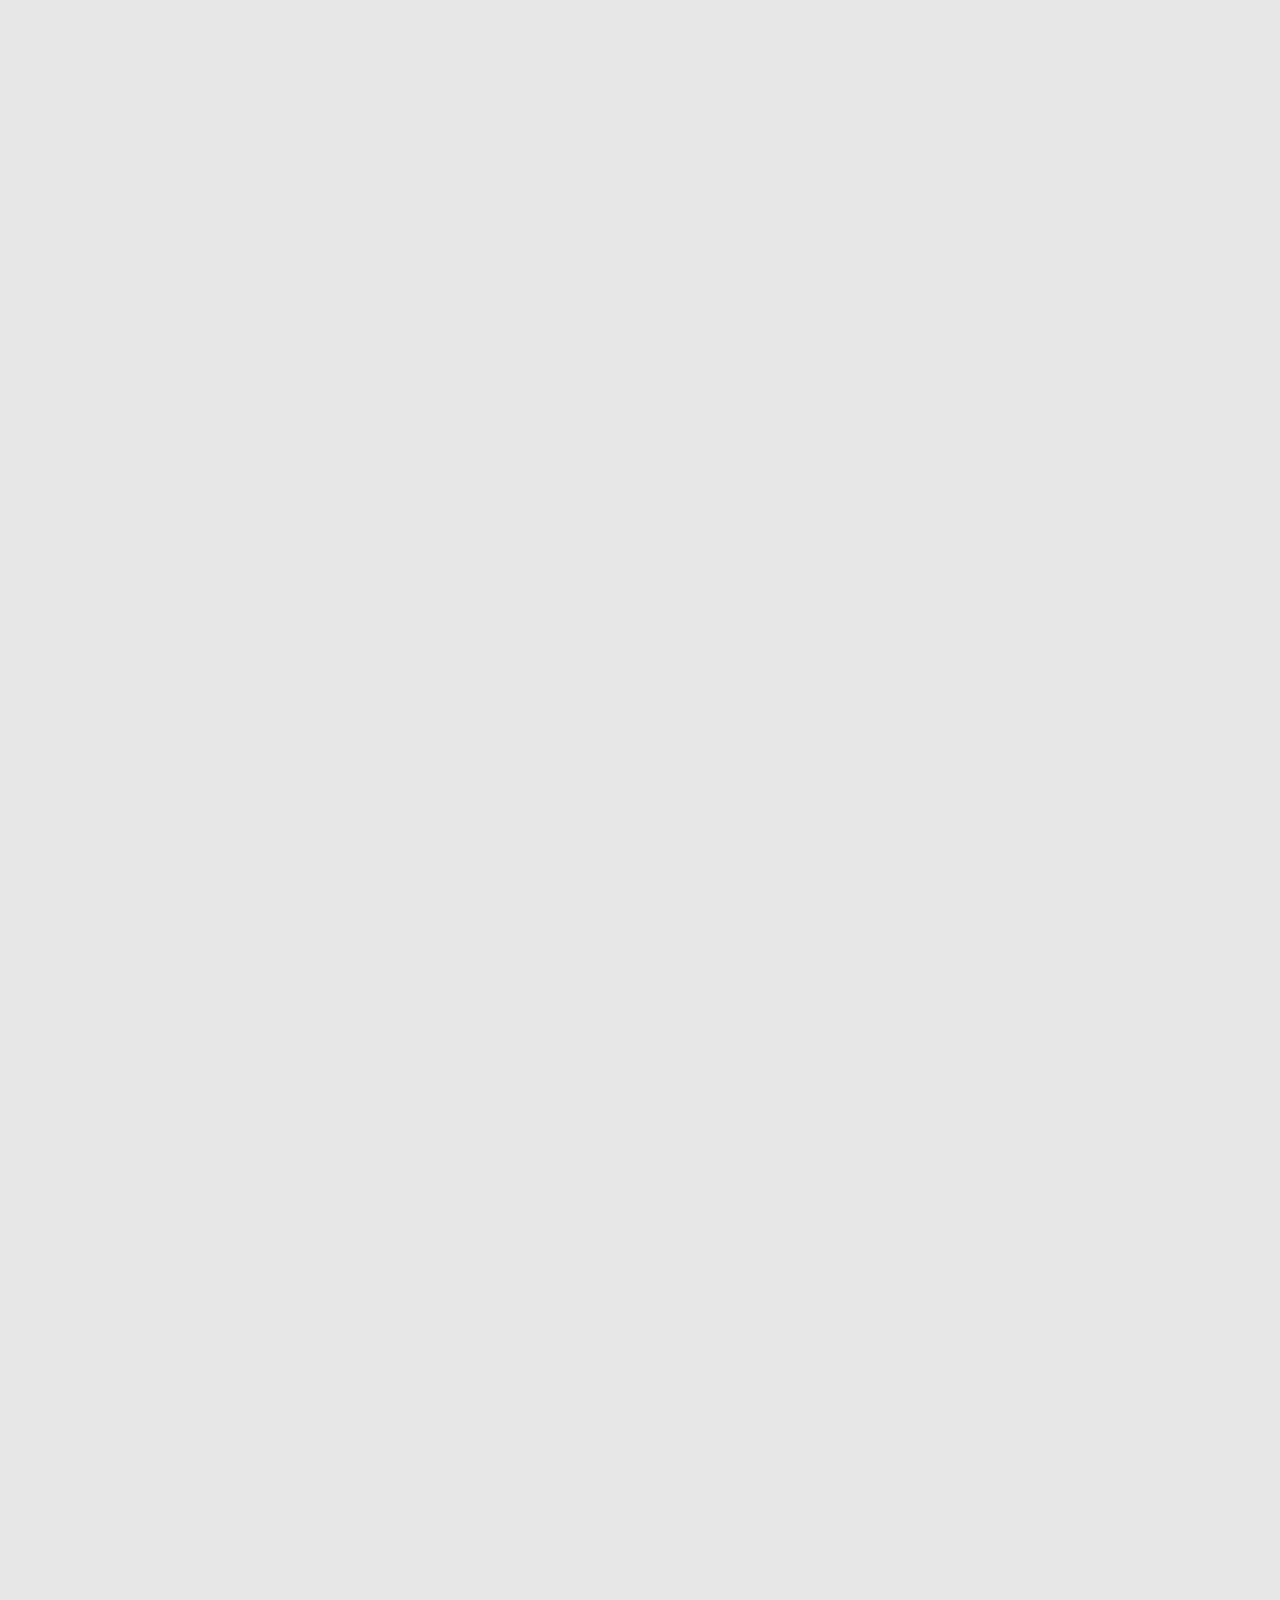
==== index.html @ 681672e8 "first commit" ====
<!DOCTYPE html>
<html lang="en">
  <head>
    <meta charset="UTF-8" />
    <title>Saravavan Hospital</title>
    <meta name="viewport" content="width=device-width, initial-scale=1.0" />

    <script src="https://unpkg.com/gsap@3/dist/gsap.min.js"></script>

    <link rel="stylesheet" href="./style.css" />

    <link
      rel="stylesheet"
      href="https://cdnjs.cloudflare.com/ajax/libs/font-awesome/7.0.1/css/all.min.css"
      integrity="sha512-2SwdPD6INVrV/lHTZbO2nodKhrnDdJK9/kg2XD1r9uGqPo1cUbujc+IYdlYdEErWNu69gVcYgdxlmVmzTWnetw=="
      crossorigin="anonymous"
      referrerpolicy="no-referrer"
    />
  </head>

  <body class="home-page">
    <canvas id="particles-bg"></canvas>

    <!-- ================= ENTRY ================= -->

    <div id="entryOverlay">
      <div class="logo" id="logo">
        <img src="./img/1 (2).png" class="petal-img p1" />
        <img src="./img/1 (6).png" class="petal-img p7" />
        <img src="./img/1 (3).png" class="petal-img p2" />
        <img src="./img/1 (8).png" class="petal-img p6" />
        <img src="./img/1 (4).png" class="petal-img p3" />
        <img src="./img/1 (7).png" class="petal-img p5" />
        <img src="./img/1 (5).png" class="petal-img p4" />

        <img src="./img/1 (9).png" class="center-img" />

        <div class="plus-main">
          <img src="./img/1 (1).png" />
        </div>
        <h2>
          Saravanan Specialty <br />
          Hospital
        </h2>
      </div>
    </div>

    <!-- ================= NAV ================= -->

    <div class="navbar">
      <img src="./img/logo.jpg" id="navLogo" />

      <div class="nav-links">
        <ul>
          <li><a href="./index.html">Home</a></li>
          <li><a href="./index.html#about">About Us</a></li>
          <li class="services-btn">Services</li>
          <li><a href="./index.html#contact">Contact</a></li>
        </ul>
      </div>

      <button class="book-btn">Book An Appointment</button>

      <div class="hamburger">
        <span></span>
        <span></span>
        <span></span>
      </div>
    </div>

    <div class="sub-menu">
      <div class="menu-container">
        <ul>
          <li><a href="./general-medicine.html">General Medicine</a></li>
          <li><a href="./maternity.html">Maternity</a></li>
          <li><a href="./surgery.html">Surgery</a></li>
          <li><a href="./pediatricks.html">Pediatrics</a></li>
          <li><a href="./dermatology.html">Dermatology</a></li>
          <li><a href="./ent.html">ENT</a></li>
          <li><a href="./yoga.html">Yoga</a></li>
        </ul>
      </div>
    </div>

    <div id="home">
      <section class="hero page-section">
        <div class="hero-content">
          <div class="hexagon-container">
            <!-- top -->
            <div class="top-hexagon">
              <a href="#" class="hexagon hex-1">
                <div class="inner-hex">
                  <img src="./img/logo-dep/USG.png" alt="" />
                </div>
              </a>

              <a href="#" class="hexagon hex-2">
                <div class="inner-hex">
                  <img src="./img/logo-dep/COSMOTOLOGY.png" alt="" />
                </div>
              </a>
              <a href="./surgery.html" class="hexagon hex-3">
                <div class="inner-hex">
                  <img src="./img/logo-with-name/Surgery 1.png" alt="" />
                </div>
              </a>
              <a href="./ent.html" class="hexagon hex-4">
                <div class="inner-hex">
                  <img
                    src="./img/logo-with-name/ENT with border 1.png"
                    alt=""
                  />
                </div>
              </a>
              <a href="./general-medicine.html" class="hexagon hex-5">
                <div class="inner-hex">
                  <img src="./img/logo-with-name/Medicine 1.png" alt="" />
                </div>
              </a>
              <a href="#" class="hexagon hex-6">
                <div class="inner-hex">
                  <img src="./img/logo-dep/Diab.png" alt="" />
                </div>
              </a>
              <a href="#" class="hexagon hex-7">
                <div class="inner-hex">
                  <img src="./img/logo-dep/XRAY.png" alt="" />
                </div>
              </a>
            </div>
            <!-- middle -->
            <div class="middle-hexagon">
              <a href="#" class="hexagon hex-2">
                <div class="inner-hex">
                  <img src="./img/logo-dep/FERTILITY CENTRE.png" alt="" />
                </div>
              </a>
              <a href="./pediatricks.html" class="hexagon hex-3">
                <div class="inner-hex">
                  <img src="./img/logo-with-name/Pedia 1.png" alt="" />
                </div>
              </a>
              <a href="#" class="hexagon hex-4">
                <div class="inner-hex">
                  <img src="./img/MAIN LOGO.png" alt="" />
                </div>
              </a>
              <a href="./dermatology.html" class="hexagon hex-5">
                <div class="inner-hex">
                  <img
                    src="./img/logo-with-name/Dermatology with border 2.png"
                    alt=""
                  />
                </div>
              </a>
              <a href="#" class="hexagon hex-6">
                <div class="inner-hex">
                  <img src="./img/logo-dep/VACCINE.png" alt="" />
                </div>
              </a>
            </div>
            <!-- third -->
            <div class="third-hexagon">
              <!-- <a href="#" class="hexagon hex-2">
                <div class="inner-hex"></div>
              </a> -->
              <a href="#" class="hexagon hex-3">
                <div class="inner-hex">
                  <img src="./img/logo-dep/Pharmacy.png" alt="" />
                </div>
              </a>
              <a href="./maternity.html" class="hexagon hex-4">
                <div class="inner-hex">
                  <img src="./img/logo-with-name/OBG 1.png" alt="" />
                </div>
              </a>
              <a href="#" class="hexagon hex-5">
                <div class="inner-hex">
                  <img src="./img/logo-dep/LAB.png" alt="" />
                </div>
              </a>
            </div>
            <!-- bottom -->
            <div class="bottom-hexagon">
              <a href="#" class="hexagon hex-3">
                <div class="inner-hex"></div>
              </a>
              <a href="#" class="hexagon hex-4">
                <div class="inner-hex">
                  <img src="./img/logo-dep/OPERATION THEATRE.png" alt="" />
                </div>
              </a>
              <a href="#" class="hexagon hex-5">
                <div class="inner-hex">
                  <img src="./img/logo-dep/AMBULANCE.png" alt="" />
                </div>
              </a>
            </div>
          </div>
        </div>
        <img class="overlay-dot" src="./img/dot.png" alt="" />
        <img src="./img/block.png" class="overlay-block left-block" alt="" />
        <img src="./img/block.png" class="overlay-block right-block" alt="" />
      </section>
      <!-- ====================================== -->
      <section id="about" class="about-section page-section">
        <div class="left-about">
          <div class="">
            <div class="about-highlight">About Us</div>
            <h2>Healthcare You Can Trust,<br />Right Here in Chennai</h2>
            <p id="aboutText"></p>
          </div>

          <!-- only 5 slots -->
          <div class="about-img-slider" id="thumbStrip"></div>
        </div>

        <div class="right-about">
          <div class="about-main-img">
            <img id="mainImg" />
          </div>
        </div>
      </section>
      <!-- ====================================== -->
      <h1 class="facilities-section__title">Primary Services</h1>
      <section class="main-service page-section">
        <div class="service-hex-container">
          <div class="hex-service-block hex-service-block1 active">
            <div class="inner-service-hex">
              <img src="./img/logo-without-name/Surgery BORDER.png" alt="" />
            </div>
          </div>
          <div class="hex-service-block hex-service-block2">
            <div class="inner-service-hex">
              <img src="./img/logo-without-name/OBG BORDER.png" alt="" />
            </div>
          </div>
          <div class="hex-service-block hex-service-block3">
            <div class="inner-service-hex">
              <img src="./img/logo-without-name/Pedia.png" alt="" />
            </div>
          </div>
          <div class="hex-service-block hex-service-block4 active">
            <div class="inner-service-hex">
              <img src="./img/logo-without-name/Medicine.png" alt="" />
            </div>
          </div>
          <div class="hex-service-block hex-service-block5">
            <div class="inner-service-hex">
              <img src="./img/logo-without-name/ENT with border.png" alt="" />
            </div>
          </div>
          <div class="hex-service-block hex-service-block6">
            <div class="inner-service-hex">
              <img src="./img/logo-without-name/Dermatology.png" alt="" />
            </div>
          </div>

          <div class="hex-service-block hex-service-block7"></div>
          <div class="hex-service-block hex-service-block8"></div>
          <div class="hex-service-block hex-service-block9"></div>
          <div class="hex-service-block hex-service-block10"></div>
          <div class="hex-service-block hex-service-block11"></div>
        </div>
        <div class="main-service-content">
          <!-- left -->
          <div class="main-service-left">
            <div class="service-left-content">
              <div class="inner-left-service">
                <p>
                  Sometimes you just need a doctor who can figure out what's
                  wrong. Our general physicians handle everything from fever and
                  infections to chronic conditions like diabetes and
                  hypertension, giving you clear answers and practical
                  treatment.
                </p>
              </div>
              <div class="bg-inner-section-left"></div>
              <div class="bg-inner-section-left2"></div>
            </div>
          </div>
          <!-- meddle -->
          <div class="main-service-middle">
            <div class="service-middle-img">
              <div class="inner-middle-img">
                <img src="./img/logo-without-name/Surgery BORDER.png" alt="" />
              </div>
            </div>
            <a href="#" class="middle-service-btn"
              >knowledge about department</a
            >
          </div>
          <!-- right -->
          <div class="main-service-right">
            <div class="service-right-content">
              <div class="inner-right-service">
                <ul>
                  <li>Diabetes & Thyroid Management</li>
                  <li>Hypertension & Heart Health</li>
                  <li>Fever, Infections & Viral Illnesses</li>
                  <li>Health Check-Ups & Preventive Care</li>
                </ul>
              </div>
              <div class="bg-inner-section-right"></div>
              <div class="bg-inner-section-right2"></div>
            </div>
          </div>
        </div>
      </section>
      <!-- ====================================== -->
      <section class="facilities-section page-section">
        <h1 class="facilities-section__title">Extended Services</h1>

        <div class="facilities-section__layout">
          <!-- LEFT -->
          <div class="facilities-list">
            <div
              class="facilities-item is-active"
              data-color="#4e6fb0"
              data-title="Diabetic Foot Care Center"
              data-desc="Diabetes can quietly damage your feet without you noticing. Our specialists treat problems before they worsen."
              data-items="Detailed foot checks,Treatment for wounds,Tips on proper footwear,Regular follow-ups"
            >
              <div class="facilities-pill pill-blue">
                <span> ⚕ </span>Diabetic Foot Care Center
              </div>
              <div class="facilities-knowmore">Know more</div>
            </div>

            <div
              class="facilities-item"
              data-color="#4f9648"
              data-title="Vaccine Center"
              data-desc="Our vaccination center offers immunization for babies, kids, adults, and travelers."
              data-items="Childhood vaccination,Adult shots,Travel vaccines,Records and reminders"
            >
              <div class="facilities-pill pill-green">
                <span> ⚕ </span>Development & Vaccine Center
              </div>
              <div class="facilities-knowmore">Know more</div>
            </div>

            <div
              class="facilities-item"
              data-color="#f2d53c"
              data-title="Fertility Center"
              data-desc="Personalized fertility care plans designed for your body and lifestyle."
              data-items="Fertility evaluation,Ovulation tracking,Infertility treatments,Emotional support"
            >
              <div class="facilities-pill pill-yellow">
                <span> ⚕ </span>Fertility Center
              </div>
              <div class="facilities-knowmore">Know more</div>
            </div>

            <div
              class="facilities-item"
              data-color="#ff6f84"
              data-title="Cosmetology"
              data-desc="Medical-grade cosmetic treatments performed safely by professionals."
              data-items="Anti-aging treatments,Chemical peels,Laser therapy,Hair restoration"
            >
              <div class="facilities-pill pill-pink">
                <span> ⚕ </span>Cosmetology
              </div>
              <div class="facilities-knowmore">Know more</div>
            </div>

            <div
              class="facilities-item"
              data-color="#fc9c4f"
              data-title="Yoga & Wellness"
              data-desc="Therapeutic yoga and wellness programs for stress-free living."
              data-items="Yoga classes,Stress management,Breathing techniques,Wellness guidance"
            >
              <div class="facilities-pill pill-darkblue">
                <span> ⚕ </span> Yoga & Wellness
              </div>
              <div class="facilities-knowmore">Know more</div>
            </div>
          </div>

          <!-- RIGHT -->
          <div class="facilities-detail" id="facilityDetail">
            <div class="background-gray">
              <h2 class="facilities-detail__title">
                <div class="facilities-detail__icon">⚕</div>
                Diabetic Foot Care Center
              </h2>
              <p>
                Diabetes can quietly damage your feet without you noticing. Our
                specialists treat problems before they worsen.
              </p>
            </div>

            <h3>What's Included:</h3>
            <ul>
              <li>Detailed foot checks</li>
              <li>Treatment for wounds</li>
              <li>Tips on proper footwear</li>
              <li>Regular follow-ups</li>
            </ul>

            <div class="facilities-detail__actions">
              <button class="facilities-detail__btn btn-white">
                View Pediatric
              </button>
              <button class="facilities-detail__btn btn-green">
                View Adult
              </button>
            </div>
          </div>
        </div>
      </section>
      <!-- ====================================== -->
      <section class="card-section page-section">
        <!-- LEFT -->
        <div class="card-title">
          <h2>Other Services</h2>
        </div>
        <div class="shape-section">
          <div class="left">
            <div class="shape-box shape-mask">
              <div class="shape-fill"></div>

              <div class="shape-content">
                <h1 class="section-title">Other Services <br /></h1>
                <h2 id="lTitle"></h2>
                <p id="lDesc"></p>
              </div>
            </div>
          </div>

          <!-- RIGHT -->

          <div class="right">
            <div class="stack" id="stack">
              <div
                class="card"
                data-title=" Lab Results in Hours, Not Days"
                data-desc="Our in-house diagnostic lab handles everything from routine blood tests to specialized investigations. Most common tests are processed the same day, and results go directly to your doctor—no waiting around, no chasing reports. Experienced lab technicians, quality-controlled processes, and modern equipment ensure accuracy you can trust."
                data-color=" #57bb29"
              >
                <h2>Diagnostic Lab</h2>
                <div class="icon"><i class="fa-solid fa-hospital"></i></div>
                <p>
                  Same-day processing for blood tests, urine analysis, and
                  cultures. Reports delivered directly to your doctor without
                  delay.
                </p>
                <button>Book a Lab Test</button>
              </div>

              <div
                class="card"
                data-title="See Clearly, Decide Faster"
                data-desc="X-rays, ultrasounds, ECGs—all done on-site without booking outside appointments or carrying films across town. Your scan happens here, the report reaches your doctor immediately, and treatment starts without delay. That's how a top specialty hospital in Chennai should work."
                data-color="#ff83a0 "
              >
                <h2>Imaging & Scan Center</h2>
                <div class="icon"><i class="fa-solid fa-heart-pulse"></i></div>
                <p>
                  On-site X-rays, ultrasounds, and ECGs. No outside
                  referrals—everything happens here under one roof.
                </p>
                <button>Schedule a Scan</button>
              </div>

              <div
                class="card"
                data-title=" Where Precision Meets Safety"
                data-desc="Our advanced surgical hospital in Chennai operates modern, fully-equipped operation theatres for procedures across specialties. Strict sterilization protocols, experienced surgical teams, and post-op monitoring ensure you're in safe hands from the first incision to full recovery."
                data-color="#f3e705"
              >
                <h2>Operation Theatre</h2>
                <div class="icon"><i class="fa-solid fa-stethoscope"></i></div>
                <p>
                  Modern surgical facilities with advanced equipment. Safe,
                  sterile, and staffed by experienced surgical professionals.
                </p>
                <button>Consult Our Surgeons</button>
              </div>

              <div
                class="card"
                data-title=" Medicine Available Round the Clock"
                data-desc="Get your prescribed medications before you even leave the building—no hunting for open pharmacies at odd hours. Our in-house pharmacy stocks everything from common tablets to specialized medicines, all day, every day. Quality drugs, fair pricing, helpful staff."
                data-color="#fc9c4f"
              >
                <h2>24/7 Pharmacy</h2>
                <div class="icon"><i class="fa-solid fa-pills"></i></div>
                <p>
                  Medicines available any time, day or night. Fill prescriptions
                  immediately without leaving the hospital premises.
                </p>
                <button>Visit Pharmacy</button>
              </div>

              <div
                class="card"
                data-title="Help Arrives When Seconds Count"
                data-desc="Medical emergencies don't follow office hours. Our 24/7 emergency ambulance service in Chennai responds immediately across the city with trained paramedics and life-support equipment on board. As a trusted emergency hospital in Chennai, we're always ready when crisis strikes."
                data-color="#9ed2fa"
              >
                <h2>Ambulance Service</h2>
                <div class="icon"><i class="fa-solid fa-ambulance"></i></div>
                <p>
                  Emergency medical transport across Chennai. Equipped with
                  life-support and ready to respond instantly.
                </p>
                <button>Explore more</button>
              </div>
            </div>
            <div class="controls">
              <button id="prev">←</button>
              <button id="next">→</button>
            </div>
          </div>
        </div>
      </section>
      <!-- ====================================== -->
      <section class="why-choose page-section">
        <h2 class="why-choose-heading">Treatment Capabilities Overview</h2>

        <div class="why-choose-container">
          <div class="why-choose-main-box">
            <p id="mainText">
              Elective procedures include planned surgeries that are not
              emergencies but require professional medical care.
            </p>
          </div>

          <div class="why-choose-boxes">
            <div
              class="why-choose-box active"
              data-text="Elective procedures include planned surgeries that are not emergencies but require professional medical care."
            >
              <svg
                xmlns="http://www.w3.org/2000/svg"
                width="100"
                height="100"
                viewBox="0 0 24 24"
                fill="none"
                stroke="currentColor"
                stroke-width="2"
                stroke-linecap="round"
                stroke-linejoin="round"
                class="lucide lucide-hospital-icon lucide-hospital"
              >
                <path d="M12 7v4" />
                <path d="M14 21v-3a2 2 0 0 0-4 0v3" />
                <path d="M14 9h-4" />
                <path
                  d="M18 11h2a2 2 0 0 1 2 2v6a2 2 0 0 1-2 2H4a2 2 0 0 1-2-2v-9a2 2 0 0 1 2-2h2"
                />
                <path d="M18 21V5a2 2 0 0 0-2-2H8a2 2 0 0 0-2 2v16" />
              </svg>
              Elective procedures
            </div>

            <div
              class="why-choose-box"
              data-text="Emergency procedures are critical treatments performed immediately to save life or prevent serious complications."
            >
              <svg
                xmlns="http://www.w3.org/2000/svg"
                width="100"
                height="100"
                viewBox="0 0 24 24"
                fill="none"
                stroke="currentColor"
                stroke-width="2"
                stroke-linecap="round"
                stroke-linejoin="round"
                class="lucide lucide-activity-icon lucide-activity"
              >
                <path
                  d="M22 12h-2.48a2 2 0 0 0-1.93 1.46l-2.35 8.36a.25.25 0 0 1-.48 0L9.24 2.18a.25.25 0 0 0-.48 0l-2.35 8.36A2 2 0 0 1 4.49 12H2"
                />
              </svg>
              Emergency procedures
            </div>

            <div
              class="why-choose-box"
              data-text="Day care surgeries allow patients to return home the same day after undergoing minor surgical procedures."
            >
              <svg
                xmlns="http://www.w3.org/2000/svg"
                width="100"
                height="100"
                viewBox="0 0 24 24"
                fill="none"
                stroke="currentColor"
                stroke-width="2"
                stroke-linecap="round"
                stroke-linejoin="round"
                class="lucide lucide-stethoscope-icon lucide-stethoscope"
              >
                <path d="M11 2v2" />
                <path d="M5 2v2" />
                <path
                  d="M5 3H4a2 2 0 0 0-2 2v4a6 6 0 0 0 12 0V5a2 2 0 0 0-2-2h-1"
                />
                <path d="M8 15a6 6 0 0 0 12 0v-3" />
                <circle cx="20" cy="10" r="2" />
              </svg>
              Day care surgeries
            </div>

            <div
              class="why-choose-box"
              data-text=" Many places claim 24/7 service but lack proper emergency infrastructure. We maintain fully staffed emergency departments with immediate surgical backup when needed."
            >
              <svg
                xmlns="http://www.w3.org/2000/svg"
                width="100"
                height="100"
                viewBox="0 0 24 24"
                fill="none"
                stroke="currentColor"
                stroke-width="2"
                stroke-linecap="round"
                stroke-linejoin="round"
                class="lucide lucide-briefcase-medical-icon lucide-briefcase-medical"
              >
                <path d="M12 11v4" />
                <path d="M14 13h-4" />
                <path d="M16 6V4a2 2 0 0 0-2-2h-4a2 2 0 0 0-2 2v2" />
                <path d="M18 6v14" />
                <path d="M6 6v14" />
                <rect width="20" height="14" x="2" y="6" rx="2" />
              </svg>
              Real Emergency Readiness
            </div>
          </div>
        </div>
      </section>
      <!-- ====================================== -->
      <!-- ====================================== -->
      <section class="faq-section page-section">
        <h1 class="section-title">
          FREQUENTLY
          <span> ASKED QUESTIONS</span>
        </h1>
        <div class="faq-wrapper">
          <!-- LEFT -->
          <div class="faq-left">
            <div>
              <img src="./img/Rectangle 89.jpg.jpeg" class="img-back" alt="" />
            </div>

            <div class="img-front">
              <img src="./img/Rectangle 90.jpg.jpeg" alt="" />
            </div>
          </div>
          <!-- RIGHT -->
          <div class="faq-right">
            <div class="faq-item active">
              <div class="faq-question">
                What kind of medical services does Saravana Hospital provide?
                <span>+</span>
              </div>
              <div class="faq-answer">
                <p>
                  We're a multi-specialty hospital in Chennai offering surgical
                  care, maternity and fertility services, general medicine,
                  pediatrics, dermatology, and ENT treatment. We also have
                  in-house lab, scanning, pharmacy, and 24/7 emergency services.
                </p>
              </div>
            </div>

            <div class="faq-item">
              <div class="faq-question">
                Do you have emergency services at night and on weekends?
                <span>+</span>
              </div>
              <div class="faq-answer">
                <p>
                  Yes, our emergency department never closes. Critical cases are
                  seen immediately, and our goal is to have a doctor assess you
                  within 15-20 minutes of arrival.
                </p>
              </div>
            </div>

            <div class="faq-item">
              <div class="faq-question">
                How do I book an appointment with a doctor?
                <span>+</span>
              </div>
              <div class="faq-answer">
                <p>
                  Call our reception desk, use our online booking form, or walk
                  in during consultation hours. For urgent cases, we'll fit you
                  in the same day.
                </p>
              </div>
            </div>

            <div class="faq-item">
              <div class="faq-question">
                Are vaccination services available for adults and children?

                <span>+</span>
              </div>
              <div class="faq-answer">
                <p>
                  Yes, our vaccine center provides complete immunization for all
                  ages—from newborn vaccinations to adult boosters and travel
                  vaccines. Both pediatric and adult vaccination schedules are
                  available.
                </p>
              </div>
            </div>
            <div class="faq-item">
              <div class="faq-question">
                Do you have lab and scan facilities or do I need to go somewhere
                else?
                <span>+</span>
              </div>
              <div class="faq-answer">
                <p>
                  Everything's here—diagnostic lab, X-ray, ultrasound, ECG,
                  pharmacy, and operation theatres. No need to travel elsewhere
                  for tests or treatment.
                </p>
              </div>
            </div>
          </div>
        </div>
      </section>
      <!-- ====================================== -->
      <section class="contact-section page-section">
        <!-- HEADER -->
        <div class="contact-header" id="contact">
          <h1>CONTACT US</h1>
          <h3>Get in Touch with Saravana Hospital</h3>
          <p>
            Have questions? Need to book an appointment? We're here to help.
            Reach out to us through any of these channels, and our team will
            respond promptly.
          </p>
        </div>

        <!-- CONTENT -->
        <div class="contact-content">
          <!-- LEFT -->
          <div class="contact-info">
            <h4>Hospital Phone Numbers:</h4>
            <p>04445065959 | 9787965959 | 9789085959</p>

            <h4>Email:</h4>
            <p>saravanahospital2025@gmail.com</p>

            <h4>Hospital Address</h4>
            <p>
              No 12 Big Street, Ranga Nagar, Keelkattalai,<br />
              Chennai - 600117
            </p>
          </div>

          <!-- RIGHT -->
          <form class="contact-form">
            <input type="text" placeholder="Name" required />
            <input type="email" placeholder="Email" required />
            <input type="tel" placeholder="Phone number" />
            <textarea placeholder="Message"></textarea>

            <div class="form-actions">
              <button type="submit" class="submit-btn">Submit</button>
              <button type="reset" class="cancel-btn">Cancel</button>
            </div>
          </form>
        </div>

        <!-- MAP -->
        <div class="contact-map">
          <iframe
            src="https://www.google.com/maps/embed?pb=!1m18!1m12!1m3!1d3888.250554224529!2d80.1851113!3d12.955812699999997!2m3!1f0!2f0!3f0!3m2!1i1024!2i768!4f13.1!3m3!1m2!1s0x3a525f83f488df1f%3A0x58ddeb632de4687f!2sSARAVANAN%20SPECIALITY%20HOSPITAL!5e0!3m2!1sen!2sin!4v1770749815197!5m2!1sen!2sin"
            width="100%"
            height="450"
            style="border: 0"
            allowfullscreen=""
            loading="lazy"
            referrerpolicy="no-referrer-when-downgrade"
          ></iframe>
          <div class="qr-section">
            <img src="./img/qr-code.png" alt="QR Code" />
            <h3>Scan QR Code for Location</h3>
            <button id="shareBtn" class="share-btn">
              Share Location <i class="fa-solid fa-share"></i>
            </button>

            <div id="shareOptions" class="share-popup">
              <a id="whatsappShare" target="_blank">WhatsApp</a>
              <a id="facebookShare" target="_blank">Facebook</a>
              <a id="twitterShare" target="_blank">Twitter</a>
              <a id="linkedinShare" target="_blank">LinkedIn</a>
            </div>
          </div>
        </div>
      </section>
      <!-- ====================================== -->
      <!--  -->
      <footer class="footer">
        <div class="footer-top">
          <!-- COL 1 -->
          <div>
            <div class="logo">
              <!-- Replace with real logo -->
              <img src="./img/logo.jpg" />
            </div>

            <!-- <p>
              உங்களின் நலனுக்காக அன்புடன், தரமான, நம்பகமான மற்றும் குறைந்த
              செலவில் மருத்துவ சேவைகள்.
            </p> -->

            <div class="social">
              <a href="#"><i class="fab fa-facebook-f"></i></a>
              <a href="#"><i class="fab fa-twitter"></i></a>
              <a href="#"><i class="fab fa-instagram"></i></a>
            </div>
          </div>

          <!-- COL 2 -->
          <div>
            <h3>Quick Links</h3>
            <ul>
              <li>About us</li>
              <li>Service</li>
              <li>Contact</li>
            </ul>
          </div>

          <!-- COL 3 -->
          <div>
            <h3>Our Service</h3>
            <ul>
              <li>Surgical Specialities</li>
              <li>Maternity & Fertility</li>
              <li>General Medicine</li>
              <li>Pediatrics</li>
              <li>Dermatology</li>
              <li>ENT ( Ear, Nose, Throat )</li>
            </ul>
          </div>

          <!-- COL 4 -->
          <div>
            <h3>Contact On</h3>

            <div class="contact-item">
              <i class="fa-solid fa-location-dot"></i>
              <p>
                No 12 Big Street, Ranga Nagar, Keelkattalai, Chennai - 600117
              </p>
            </div>

            <div class="contact-item">
              <i class="fa-solid fa-phone"></i>
              <p><a href="tel:919787965959">9787965959</a></p>
            </div>

            <div class="contact-item">
              <i class="fa-solid fa-envelope"></i>
              <p>
                <a href="mailto:saravanahospital2025@gmail.com"
                  >saravanahospital2025@gmail.com</a
                >
              </p>
            </div>
          </div>
        </div>

        <!-- DIVIDER -->
        <div class="footer-divider"></div>

        <!-- BOTTOM -->
        <div class="footer-bottom">
          <p>
            2026 Saravanan speciality hospital. All rights reserved || Design
            and developed by <a href="#">DGrow Marketing Agency</a>
          </p>

          <div class="footer-links">
            <a href="#">Term of Service</a>
            <a href="#">Privacy Policy</a>
          </div>
        </div>
      </footer>
    </div>
    <!-- WhatsApp Button -->
    <a
      href="https://wa.me/919787965959 "
      class="float-btn whatsapp"
      target="_blank"
    >
      <i class="fab fa-whatsapp"></i>
      <span class="wave"></span>
    </a>
    <!-- Call Button -->
    <a href="tel:+919787965959 " class="float-btn call">
      <i class="fas fa-phone"></i>
      <span class="wave"></span>
    </a>
    <!--  -->

    <script src="./script.js"></script>
  </body>
</html>
---- style.css ----
@import url("https://fonts.googleapis.com/css2?family=Inter:ital,opsz,wght@0,14..32,100..900;1,14..32,100..900&family=Poppins:ital,wght@0,100;0,200;0,300;0,400;0,500;0,600;0,700;0,800;0,900;1,100;1,200;1,300;1,400;1,500;1,600;1,700;1,800;1,900&family=Staatliches&display=swap");
* {
  margin: 0;
  padding: 0;
  box-sizing: border-box;
}
html {
  scroll-behavior: smooth;
}
body {
  font-family: "Poppins", sans-serif;
  background: #e7e7e7;
  overflow-x: hidden;
  line-height: 1;
  position: relative;
}

#particles-bg {
  position: fixed;
  top: 0;
  left: 0;
  width: 100%;
  height: 100%;
  z-index: -1;
  pointer-events: none;
  filter: blur(5px);
}

p {
  font-family: "Inter", sans-serif;
  line-height: 1.2;
}

/* ================= ENTRY ================= */

#entryOverlay {
  position: fixed;
  inset: 0;
  background: #e7e7e7;
  display: flex;
  justify-content: center;
  align-items: center;
  perspective: 1000px;
  z-index: 9999;
  overflow: hidden;
}

.logo {
  position: relative;
  width: 300px;
  height: 260px;
  transform-style: preserve-3d;
}
#logo h2 {
  opacity: 0;
  transform: translateY(200px);
  text-align: center;
}
/* petals */

.petal-img {
  position: absolute;
  left: 50%;
  bottom: 0;
  width: 140px;
  transform-origin: 50% 95%;
  opacity: 0;
  transform: translateX(-50%) scale(0.2) rotate(0deg);
  filter: drop-shadow(0 18px 20px rgba(0, 0, 0, 0.45));
}

.p1 {
  --r: -80deg;
}
.p2 {
  --r: -55deg;
}
.p3 {
  --r: -30deg;
}
.p4 {
  --r: 0deg;
}
.p5 {
  --r: 30deg;
}
.p6 {
  --r: 55deg;
}
.p7 {
  --r: 80deg;
}

/* center */

.center-img {
  position: absolute;
  left: 50%;
  bottom: -90px;
  width: 160px;
  transform: translateX(-50%) scale(0);
  opacity: 0;
}

/* plus */

.plus-main {
  position: absolute;
  right: -160px;
  top: -120px;
  opacity: 0;
  transform: scale(0);
}

.plus-main img {
  width: 100px;
}

/* welcome */

.welcome {
  position: absolute;
  text-align: center;
  color: #38a5f8;
  font-size: 32px;
  font-weight: bold;
  opacity: 0;
}

.welcome img {
  width: 180px;
  display: block;
  margin: auto;
}

/* ================= NAV ================= */

.navbar {
  height: 70px;
  background: white;
  display: flex;
  align-items: center;
  justify-content: space-between;
  padding: 0 30px;
  width: 90%;
  margin: 14px auto;
  border-radius: 40px;
  box-shadow: 0 4px 20px rgba(0, 0, 0, 0.08);
  position: relative;
  z-index: 100;
}

.navbar img {
  height: 60px;
}
.nav-links ul {
  display: flex;
  align-items: center;
  justify-content: center;
  gap: 40px;
}

.nav-links ul li {
  list-style: none;
  font-size: 18px;
  font-weight: 500;
  color: #333;
  position: relative;
  cursor: pointer;
}
.nav-links ul li a {
  text-decoration: none;
  color: inherit;
}
.sub-menu {
  position: absolute;
  top: -20px;
  left: 0;
  width: 100%;
  height: 100vh;
  z-index: 1000;
  display: none;
}

/* .sub-menu ul {
  display: flex;
  flex-direction: column;
  align-items: center;
  justify-content: center;
  gap: 20px;
  margin-top: 130px;
} */
/* .sub-menu ul {
  display: flex;
  flex-direction: column;
  align-items: center;
  justify-content: center;
  gap: 20px;
  margin-top: 130px;

  transform: scale(0.9);
  transition: 0.4s ease;
}

.sub-menu.active ul {
  transform: scale(1);
} */
.sub-menu {
  position: fixed;
  inset: 0;
  background: rgba(0, 0, 0, 0.4);
  backdrop-filter: blur(6px);

  display: flex;
  justify-content: center;
  align-items: center;

  opacity: 0;
  visibility: hidden;
  transition: 0.4s ease;

  z-index: 1000;
}

.sub-menu.active {
  opacity: 1;
  visibility: visible;
}
.menu-container {
  transform: scale(0.7);
  opacity: 0;
  transition: 0.4s ease;
}

.sub-menu.active .menu-container {
  transform: scale(1);
  opacity: 1;
}

.sub-menu ul {
  display: flex;
  flex-direction: column;
  gap: 20px;
}

.sub-menu ul li {
  list-style: none;
  transform: translateY(40px);
  opacity: 0;
  transition: 0.5s ease;
}

.sub-menu.active ul li {
  transform: translateY(0);
  opacity: 1;
}

.sub-menu ul li {
  list-style: none;
}
.sub-menu ul li a {
  width: 400px;
  height: 50px;
  padding: 14px 32px;
  font-size: 16px;
  font-weight: 600;
  color: white;
  border: none;
  border-radius: 50px;
  cursor: pointer;
  display: flex;
  align-items: center;
  justify-content: center;
  text-decoration: none;
  text-shadow: 0px 0px 4px rgba(0, 0, 0, 0.25);
  transition: all 0.3s ease;
}
.sub-menu ul li:nth-child(1) a {
  background: linear-gradient(145deg, #4fa3e3, #38a5f8);

  box-shadow: inset 0 2px 6px rgba(255, 255, 255, 0.4),
    inset 0 -4px 8px rgba(0, 0, 0, 0.25), 0 10px 20px rgba(0, 0, 0, 0.25),
    0 0 10px rgba(0, 140, 255, 0.4);
}
.sub-menu ul li:nth-child(2) a {
  background: linear-gradient(145deg, #ab8cfe, #644e9f);

  box-shadow: inset 0 2px 6px rgba(255, 255, 255, 0.4),
    inset 0 -4px 8px rgba(0, 0, 0, 0.25), 0 10px 20px rgba(0, 0, 0, 0.25),
    0 0 10px rgba(255, 0, 195, 0.4);
}
.sub-menu ul li:nth-child(3) a {
  background: linear-gradient(145deg, #f9dd5e, #fdd82a);

  box-shadow: inset 0 2px 6px rgba(255, 255, 255, 0.4),
    inset 0 -4px 8px rgba(0, 0, 0, 0.25), 0 10px 20px rgba(0, 0, 0, 0.25),
    0 0 10px rgba(255, 242, 0, 0.4);
}
.sub-menu ul li:nth-child(4) a {
  background: linear-gradient(145deg, #fa84c3, #d15497);

  box-shadow: inset 0 2px 6px rgba(255, 255, 255, 0.4),
    inset 0 -4px 8px rgba(0, 0, 0, 0.25), 0 10px 20px rgba(0, 0, 0, 0.25),
    0 0 10px rgba(237, 21, 245, 0.4);
}
.sub-menu ul li:nth-child(5) a {
  background: linear-gradient(145deg, #ff94ef, #a74e9a);

  box-shadow: inset 0 2px 6px rgba(255, 255, 255, 0.4),
    inset 0 -4px 8px rgba(0, 0, 0, 0.25), 0 10px 20px rgba(0, 0, 0, 0.25),
    0 0 10px rgba(255, 0, 247, 0.4);
}
.sub-menu ul li:nth-child(6) a {
  background: linear-gradient(145deg, #acf884, #55ea07);

  box-shadow: inset 0 2px 6px rgba(255, 255, 255, 0.4),
    inset 0 -4px 8px rgba(0, 0, 0, 0.25), 0 10px 20px rgba(0, 0, 0, 0.25),
    0 0 10px rgba(255, 0, 247, 0.4);
  background-color: #55ea07;
}
.sub-menu ul li:nth-child(7) a {
  background: linear-gradient(145deg, #fdd9de, #e1c1c6);

  box-shadow: inset 0 2px 6px rgba(255, 255, 255, 0.4),
    inset 0 -4px 8px rgba(0, 0, 0, 0.25), 0 10px 20px rgba(0, 0, 0, 0.25),
    0 0 10px rgba(255, 186, 186, 0.4);
  background-color: #e1c1c6;
}

.sub-menu ul li:hover {
  transform: scale(1.13);
  transition: transform 0.3s ease;
  opacity: 0.8;
}

.sub-menu.active ul li:nth-child(1) {
  transition-delay: 0.1s;
}
.sub-menu.active ul li:nth-child(2) {
  transition-delay: 0.2s;
}
.sub-menu.active ul li:nth-child(3) {
  transition-delay: 0.3s;
}
.sub-menu.active ul li:nth-child(4) {
  transition-delay: 0.4s;
}
.sub-menu.active ul li:nth-child(5) {
  transition-delay: 0.5s;
}
.sub-menu.active ul li:nth-child(6) {
  transition-delay: 0.6s;
}
.sub-menu.active ul li:nth-child(7) {
  transition-delay: 0.7s;
}

.hamburger {
  display: none;
  flex-direction: column;
  gap: 5px;
  cursor: pointer;
}

.hamburger span {
  width: 25px;
  height: 3px;
  background: black;
  transition: 0.3s ease;
}
.book-btn {
  padding: 10px 15px;
  border-radius: 20px;
  border: none;
}
@media (max-width: 768px) {
  .nav-links {
    position: fixed;
    top: 0;
    right: -100%;
    height: 100vh;
    width: 250px;
    background: white;
    flex-direction: column;
    padding-top: 100px;
    transition: 0.4s ease;
  }

  .nav-links.active {
    right: 0;
  }

  .nav-links ul {
    flex-direction: column;
    gap: 25px;
  }

  .hamburger {
    display: flex;
  }

  .book-btn {
    display: none;
  }
}

#home {
  opacity: 0;
  position: relative;
  z-index: 1;
}
.hero {
  position: relative;
  max-width: 100%;
  height: 75vh;
  font-size: 40px;
}
.overlay-dot {
  position: absolute;
  top: 50%;
  left: 50%;
  transform: translate(-50%, -50%);
  width: 55%;
}
.overlay-block {
  position: absolute;
  top: 70%;
  width: 35%;
}
.left-block {
  left: -35%;
  transform: translate(50%, -50%);
}
.right-block {
  right: -18%;
  top: 20%;
  width: 20%;
  transform: translate(-50%, -50%);
}
.hero-content {
  position: relative;
  z-index: 10;
}

.hexagon-container {
  position: relative;
  width: 100%;
  height: 100%;
  margin-top: 30px;
  margin-left: 80px;
  perspective: 1200px;
}

.top-hexagon,
.middle-hexagon,
.third-hexagon,
.bottom-hexagon {
  position: relative;
}
.top-hexagon .hex-1 {
  position: absolute;
  top: 60px;
  left: 22%;
}
.top-hexagon .hex-2 {
  position: absolute;
  top: 0px;
  left: 28%;
}
.top-hexagon .hex-3 {
  position: absolute;
  top: 60px;
  left: 35%;
}
.top-hexagon .hex-4 {
  position: absolute;
  top: 0px;
  left: 42%;
}
.top-hexagon .hex-5 {
  position: absolute;
  top: 60px;
  left: 49%;
}
.top-hexagon .hex-6 {
  position: absolute;
  top: 0px;
  left: 56%;
}
.top-hexagon .hex-7 {
  position: absolute;
  top: 60px;
  left: 63%;
}

.middle-hexagon .hex-2 {
  position: absolute;
  top: 120px;
  left: 28%;
}
.middle-hexagon .hex-3 {
  position: absolute;
  top: 180px;
  left: 35%;
}
.middle-hexagon .hex-4 {
  width: 205px;
  height: 195px;
  position: absolute;
  top: 75px;
  left: 39.2%;
  z-index: 100;
  background: transparent;
  overflow: hidden;
}
.middle-hexagon .hex-4 .inner-hex {
  width: 205px;
  height: 195px;
}
.middle-hexagon .hex-5 {
  position: absolute;
  top: 180px;
  left: 49%;
}
.middle-hexagon .hex-6 {
  position: absolute;
  top: 120px;
  left: 56%;
}
.third-hexagon .hex-2 {
  position: absolute;
  top: 240px;
  left: 28%;
}
.third-hexagon .hex-3 {
  position: absolute;
  top: 300px;
  left: 35%;
}
.third-hexagon .hex-4 {
  position: absolute;
  top: 245px;
  left: 42%;
}
.third-hexagon .hex-5 {
  position: absolute;
  top: 300px;
  left: 49%;
}
.third-hexagon .hex-6 {
  position: absolute;
  top: 240px;
  left: 56%;
}

.bottom-hexagon .hex-4 {
  width: 140px;
  height: 120px;
  position: absolute;
  top: 360px;
  left: 41.3%;
  background-color: transparent;
}
.bottom-hexagon .hex-4 .inner-hex {
  width: 130px;
  height: 110px;
}
.bottom-hexagon .hex-3 {
  position: absolute;
  top: 440px;
  left: 49%;
  display: none;
}
.bottom-hexagon .hex-5 {
  width: 110px;
  height: 90px;
  position: absolute;
  top: 490px;
  left: 42.4%;
  background-color: transparent;
}
.bottom-hexagon .hex-5 .inner-hex {
  width: 100px;
  height: 90px;
}

.hexagon {
  /* width: 120px; */
  /* height: 100px; */
  /* background: linear-gradient(135deg, #7f8387, #cbcbcd); */
  /* box-shadow: inset 0 2px 6px rgba(255, 255, 255, 0.4),
    inset 0 -4px 8px rgba(0, 0, 0, 0.25), 0 10px 20px rgba(0, 0, 0, 0.25),
    0 0 10px rgba(233, 233, 233, 0.4); */
  clip-path: polygon(25% 0%, 75% 0%, 100% 50%, 75% 100%, 25% 100%, 0% 50%);
  color: white;
  font-size: 20px;
  font-weight: bold;
  display: flex;
  align-items: center;
  justify-content: center;
  background-color: #ffffff;
  transform-style: preserve-3d;
  will-change: transform;
}

.inner-hex {
  width: 120px;
  height: 105px;
  clip-path: polygon(25% 0%, 75% 0%, 100% 50%, 75% 100%, 25% 100%, 0% 50%);
  display: flex;
  align-items: center;
  justify-content: center;
}
.inner-hex img {
  width: 100%;
}

.hex-1 .inner-hex,
.hex-7 .inner-hex {
  width: 100px;
  height: 90px;
}
.top-hexagon .hex-3 {
  /* background: #ecc245;

  box-shadow: inset 0 2px 6px rgba(255, 255, 255, 0.4),
    inset 0 -4px 8px rgba(255, 255, 255, 0.25),
    0 10px 20px rgba(255, 255, 255, 0.25), 0 0 10px rgba(255, 238, 128, 0.4); */
}
.top-hexagon .hex-3:hover .hexagon {
  /* filter: drop-shadow(0 0 10px #e3ae00) drop-shadow(0 0 20px #f7e500);
  transition: all 0.5s ease-in-out; */
}

.top-hexagon .hex-4 {
  /* box-shadow: inset 0 2px 6px rgba(255, 255, 255, 0.4),
    inset 0 -4px 8px rgba(0, 0, 0, 0.25), 0 10px 20px rgba(0, 0, 0, 0.25),
    0 0 10px rgba(255, 255, 0, 0.4);
  background: linear-gradient(135deg, #55ea07, #61cc2e); */
}
.top-hexagon .hex-5 {
  /* background: linear-gradient(135deg, #38a5f8, #3580b9); */
}

.middle-hexagon .hex-3 {
  /* background: linear-gradient(135deg, #644e9f, #644e9f); */
}

.middle-hexagon .hex-5 {
  /* background: linear-gradient(135deg, #d15497, #d15497); */
}
.third-hexagon .hex-4 {
  /* background: linear-gradient(135deg, #da63df, #a74e9a); */
}

.top-hexagon {
  display: flex;
  align-items: center;
  justify-content: center;
}

/* .hex-1,
      .hex-3,
      .hex-5,
      .hex-7 {
        margin-top: 100px;
      } */
.hex-1,
.hex-7 {
  width: 100px;
  height: 90px;
}

.middle-hexagon,
.third-hexagon,
.bottom-hexagon {
  display: flex;
  justify-content: center;
}
/* .top-hexagon .hex-3,
      .top-hexagon .hex-5 {
        margin-top: 100px;
      } */
/* .middle-hexagon .hex-3,
      .middle-hexagon .hex-5 {
        margin-top: 50px;
      }

      .third-hexagon .hex-3,
      .third-hexagon .hex-5 {
        margin-top: 60px;
      } */
.hex-1 .inner-hex,
.hex-7 .inner-hex {
  width: 100px;
  height: 90px;
}

.middle-hexagon .hex-4 .inner-hex img {
  width: 90%;
}
/* ===== Base hidden state ===== */
.hexagon {
  transition: transform 2.4s cubic-bezier(0.22, 1, 0.36, 1), opacity 1s ease;
  /* box-shadow 2.4s ease; */
  opacity: 0;
}

/* about us */
.about-section {
  padding: 100px 80px;
  display: grid;
  grid-template-columns: repeat(2, 1fr);
  gap: 30px;
}

.about-highlight {
  background: #3580b9;
  color: #fff;
  padding: 10px 20px;
  border-radius: 20px;
  width: fit-content;
}
.left-about {
  display: grid;
  grid-template-rows: 1fr 1fr;
}
.left-about h2 {
  font-size: 40px;
  margin: 15px 0;
}

#aboutText {
  color: #555;
  line-height: 1.6;
}

/* ===== 5-slot strip ===== */

.about-img-slider {
  display: flex;
  justify-content: center;
  align-items: flex-end;
  gap: 30px;
  margin-top: 30px;
}

/* slots (fixed = 5 only) */
.slide-img {
  width: 100px;
  height: 140px;
  border-radius: 20px;
  overflow: hidden;
  cursor: pointer;
  transition: 0.35s;
  background: #ccc;
  opacity: 0.5;
  transform: scale(0.9);
}

.slide-img img {
  width: 100%;
  height: 100%;
  object-fit: cover;
}

/* center active */
.slide-img.active {
  opacity: 1;
  transform: scale(1.2);
  outline: 3px solid #3580b9;
}

/* stagger look preserved */
.slide-img.pos-0 {
  margin-bottom: 50px;
}
.slide-img.pos-1 {
  margin-bottom: 80px;
}
.slide-img.pos-2 {
  margin-bottom: 120px;
}
.slide-img.pos-3 {
  margin-bottom: 80px;
}
.slide-img.pos-4 {
  margin-bottom: 50px;
}

/* right image */

.about-main-img {
  display: flex;
  align-items: center;
  justify-content: center;
  border-radius: 40px;
  width: 450px;
  height: 600px;
  overflow: hidden;
  border-radius: 40px;
  margin: 0 auto;
}

.about-main-img img {
  width: 100%;
  height: 100%;
  object-fit: cover;
}
#mainImg {
  border-radius: 40px;
}
.aboutText {
  height: 150px;
}

/* smooth fade for main image */
#mainImg {
  border-radius: 40px;
  opacity: 1;
  transition: opacity 0.5s ease, transform 0.5s ease;
}

/* smooth fade for text */
#aboutText {
  color: #555;
  line-height: 1.6;
  opacity: 1;
  transform: translateY(0);
  transition: opacity 0.5s ease, transform 0.5s ease;
}

/* when content is changing */
.fade-out {
  opacity: 0 !important;
  transform: translateY(10px);
}

/* thumbnail smooth movement */
.slide-img {
  width: 100px;
  height: 140px;
  border-radius: 20px;
  overflow: hidden;
  cursor: pointer;
  transition: all 0.45s ease;
  background: #ccc;
  opacity: 0.5;
  transform: scale(0.9);
}
.about-img-slider {
  display: flex;
  justify-content: center;
  align-items: flex-end;
  gap: 30px;
  margin-top: 30px;
  transition: transform 0.45s ease;
}

/* sliding state */
.about-img-slider.sliding {
  transform: translateX(-20px);
}
/*  */

/* SECTION */
.faq-section {
  padding-top: 30px;
  margin-bottom: 80px;
}

.section-title {
  text-align: center;
  font-size: 34px;
  color: #070707;
}
.section-title span {
  color: #38a5f8;
}

/* LAYOUT */
.faq-wrapper {
  display: grid;
  place-items: center;
  grid-template-columns: max(360px) 1fr;
  margin-top: 40px;
  gap: 30px;
}
/* LEFT IMAGES */
.faq-left {
  width: 47%;
  position: relative;
  padding-left: 100px;
}

/* BACK IMAGE */
.img-back {
  width: 300px;
  height: 100%;
  object-fit: cover;
  border-radius: 25px;
  display: block;
  position: relative; /* 🔥 IMPORTANT */
  bottom: 30px;
  left: 0px;
}

/* FRONT IMAGE (OVERLAY) */
.img-front {
  width: 300px;
  height: 100%;
  border-radius: 25px;
  position: absolute; /* 🔥 IMPORTANT */
  top: 80px;
  left: 190px;
  overflow: hidden;
  box-shadow: 0 20px 40px rgba(0, 0, 0, 0.15);
}

.img-front img {
  width: 100%;
  height: 100%;
  object-fit: cover;
  display: block;
}

/* BUTTON INSIDE FRONT IMAGE */
.img-front button {
  position: absolute;
  bottom: 20px;
  left: 50%;
  transform: translateX(-50%);
  padding: 20px 40px;
  border: none;
  border-radius: 30px;
  background: #e7e7e7;
  color: #3d3d3d;
  cursor: pointer;
  font-weight: 600;
}
.img-front button:hover {
  background: #070707;
  color: aliceblue;
}

/* RIGHT FAQ */
.faq-right {
  width: 53%;
}

.faq-item {
  padding: 18px 0 25px 0;
  border-bottom: 1px solid #999;
  cursor: pointer;
}

.faq-question {
  font-size: 20px;
  font-weight: 600;
  display: flex;
  justify-content: space-between;
  align-items: center;
  padding-right: 20px;
}

.faq-question span {
  font-size: 18px;
  transition: transform 0.3s ease;
}

.faq-item.active .faq-question span {
  transform: rotate(45deg);
}

.faq-answer {
  max-height: 0;
  overflow: hidden;
  transition: 0.6s ease;
}

.faq-answer p {
  margin-top: 20px;
  line-height: 1.4;
  color: #474747;
  font-size: 20px;
  padding-right: 20px;
}

/* RESPONSIVE */
@media (max-width: 1024px) {
  .faq-section {
    padding: 40px 30px;
  }

  .section-title {
    font-size: 40px;
  }

  .faq-wrapper {
    gap: 40px;
  }

  .img-back {
    width: 300px;
    height: 400px;
  }

  .img-front {
    width: 300px;
    height: 400px;
    left: 120px;
    top: 60px;
  }

  .faq-question {
    font-size: 24px;
  }

  .faq-answer p {
    font-size: 18px;
  }
}
@media (max-width: 768px) {
  .faq-section {
    padding: 40px 20px;
  }

  .section-title {
    font-size: 28px;
  }

  .faq-wrapper {
    flex-direction: column;
    gap: 40px;
  }

  .faq-left,
  .faq-right {
    width: 100%;
  }

  /* Images center align */
  .faq-left {
    display: flex;
    flex-direction: column;
    align-items: center;
  }

  .img-back {
    width: 90%;
    height: 350px;
    position: relative;
    bottom: 0;
  }

  .img-front {
    width: 90%;
    height: 350px;
    position: relative;
    top: -60px;
    left: 0;
  }

  .img-front button {
    padding: 15px 25px;
    font-size: 14px;
  }

  .faq-question {
    font-size: 18px;
  }

  .faq-answer p {
    font-size: 16px;
  }
}

/* ===== CONTACT SECTION ===== */
.contact-section {
  padding: 40px 5% 30px;
}

/* HEADER */
.contact-header {
  text-align: center;
  margin-bottom: 50px;
}

.contact-header h1 {
  font-size: 50px;
  margin-bottom: 10px;
}

.contact-header h3 {
  font-size: 30px;
  margin-bottom: 17px;
}

.contact-header p {
  max-width: 720px;
  margin: auto;
  color: #666;
  line-height: 1.5;
  font-size: 20px;
}

/* CONTENT */
.contact-content {
  display: flex;
  gap: 120px;
  align-items: flex-start;
  margin-bottom: 60px;
  width: 95%;
}

/* LEFT INFO CARD */
.contact-info {
  flex: 1;
  background: #e6e6e6;
  border-radius: 30px;
  padding: 40px;
  border: 1px solid rgb(126, 126, 126);
  display: flex;
  justify-content: center;
  flex-direction: column;
  box-shadow: inset 0 2px 6px rgba(255, 255, 255, 0.4),
    inset 0 -4px 8px rgba(0, 0, 0, 0.25), 0 10px 20px rgba(0, 0, 0, 0.25),
    0 0 10px rgba(233, 233, 233, 0.4);
}

.contact-info h4 {
  font-size: 30px;
  margin-bottom: 10px;
}

.contact-info p {
  margin-bottom: 30px;
  line-height: 1.4;
  color: #555;
  font-size: 25px;
  padding: 0;
}

/* RIGHT FORM */
.contact-form {
  flex: 1;
}

.contact-form input,
.contact-form textarea {
  width: 100%;
  padding: 15px 22px;
  margin-bottom: 20px;
  border-radius: 27px;
  border: 1px solid rgb(126, 126, 126);
  background: #e6e6e6;
  font-size: 20px;
  outline: none;
  box-shadow: inset 0 2px 6px rgba(255, 255, 255, 0.4),
    inset 0 -4px 8px rgba(0, 0, 0, 0.25), 0 10px 20px rgba(0, 0, 0, 0.25),
    0 0 10px rgba(233, 233, 233, 0.4);
}

.contact-form textarea {
  resize: none;
  height: 120px;
}

.form-actions {
  display: flex;
  gap: 10px;
  margin-top: 10px;
}

.form-actions button {
  padding: 10px 46px;
  border: none;
  border-radius: 22px;
  font-size: 18px;
  font-weight: 600;
  cursor: pointer;
}

.submit-btn {
  background: #888;
  color: #fff;
  box-shadow: inset 0 2px 6px rgba(255, 255, 255, 0.4),
    inset 0 -4px 8px rgba(0, 0, 0, 0.25), 0 10px 20px rgba(0, 0, 0, 0.25),
    0 0 10px rgba(233, 233, 233, 0.4);
}
.submit-btn:hover {
  background: #000;
}

.cancel-btn {
  background: #fff;
  border: 1px solid #aaa;
  box-shadow: inset 0 2px 6px rgba(255, 255, 255, 0.4),
    inset 0 -4px 8px rgba(0, 0, 0, 0.25), 0 10px 20px rgba(0, 0, 0, 0.25),
    0 0 10px rgba(233, 233, 233, 0.4);
}
.cancel-btn:hover {
  background-color: #888;
  color: #e6e6e6;
}

/* MAP */
.contact-map {
  display: grid;
  grid-template-columns: 1fr 0.5fr;
  gap: 20px;
}
.contact-map iframe {
  height: 320px;
  border: none;
  border-radius: 30px;
}
.qr-section {
  display: flex;
  align-items: center;
  justify-content: center;
  gap: 20px;
  flex-direction: column;
}
.qr-section img {
  width: 100%;
  height: 200px;
  object-fit: contain;
}

/* ===== RESPONSIVE ===== */
/* ================================
   TABLET VIEW (1024px ↓)
================================ */
@media (max-width: 1024px) {
  .contact-section {
    padding: 50px 6%;
  }

  .contact-header h1 {
    font-size: 40px;
  }

  .contact-header h3 {
    font-size: 24px;
  }

  .contact-header p {
    font-size: 18px;
  }

  .contact-content {
    gap: 40px;
  }

  .contact-info {
    padding: 30px;
  }

  .contact-info h4 {
    font-size: 22px;
  }

  .contact-info p {
    font-size: 18px;
  }

  .contact-form input,
  .contact-form textarea {
    padding: 18px;
    font-size: 16px;
  }

  .form-actions button {
    padding: 14px 30px;
    font-size: 16px;
  }

  .contact-map iframe {
    width: 100%;
  }
}

/* ================================
   MOBILE VIEW (768px ↓)
================================ */
@media (max-width: 768px) {
  .contact-section {
    padding: 40px 5%;
  }

  .contact-content {
    flex-direction: column;
    gap: 30px;
  }

  .contact-header h1 {
    font-size: 28px;
  }

  .contact-header h3 {
    font-size: 18px;
  }

  .contact-header p {
    font-size: 15px;
  }

  .contact-info {
    padding: 25px;
    border-radius: 20px;
  }

  .contact-info h4 {
    font-size: 18px;
  }

  .contact-info p {
    font-size: 15px;
    margin-bottom: 20px;
  }

  .contact-form input,
  .contact-form textarea {
    padding: 16px;
    font-size: 15px;
    border-radius: 20px;
  }

  .form-actions {
    flex-direction: column;
  }

  .form-actions button {
    width: 100%;
    padding: 14px;
    font-size: 15px;
  }

  .contact-map iframe {
    width: 100%;
    height: 250px;
    border-radius: 20px;
  }
}

/* ================================
   SMALL MOBILE (480px ↓)
================================ */
@media (max-width: 480px) {
  .contact-header h1 {
    font-size: 22px;
  }

  .contact-header h3 {
    font-size: 16px;
  }

  .contact-header p {
    font-size: 14px;
  }

  .contact-info h4 {
    font-size: 16px;
  }

  .contact-info p {
    font-size: 14px;
  }

  .contact-map iframe {
    height: 220px;
  }
}

/*================== FOOTER  ==============*/
.footer {
  padding: 40px 60px 10px;
  height: 65vh;
  background-color: #ffffff;
  border-radius: 30px 30px 0px 0px;
}

.footer-top {
  display: grid;
  grid-template-columns: 1.5fr 1fr 1.2fr 1.5fr;
  gap: 40px;
}

/* COLUMN COMMON */
.footer h3 {
  font-size: 30px;
  margin-bottom: 20px;
}

.footer p,
.footer li {
  font-size: 18px;
  line-height: 1.4;
  color: #333;
}

.footer ul {
  list-style: none;
  margin-left: -35px;
}

.footer li {
  margin-bottom: 10px;
  font-size: 18px;

  cursor: pointer;
}

/* LOGO */
.footer .logo {
  display: flex;
  align-items: center;
  gap: 12px;
}

.footer .logo img {
  width: 85%;
}

.logo-text {
  font-weight: bold;
  font-size: 18px;
}

/* SOCIAL */
.social {
  display: flex;
  gap: 15px;
  margin-top: 25px;
  margin-left: 70px;
}

.social a {
  width: 45px;
  height: 45px;
  border-radius: 50%;
  color: #000;
  display: flex;
  align-items: center;
  justify-content: center;
  text-decoration: none;
  font-size: 35px;
}

/* CONTACT */
.contact-item {
  display: flex;
  gap: 20px;
  align-items: flex-start;
  margin-bottom: 0px;
}
.contact-item a {
  color: black;
  text-decoration: none;
}
.contact-item p {
  margin-top: 0px;
}

.contact-item i {
  font-size: 24px;
  margin-top: 3px;
}

/* DIVIDER */
.footer-divider {
  height: 1px;
  background: #999;
  margin: 30px 0 5px;
}

/* BOTTOM */
.footer-bottom {
  display: flex;
  justify-content: space-between;
  align-items: center;
  flex-wrap: wrap;
  gap: 20px;
}

.footer-links {
  display: flex;
  gap: 30px;
  flex-wrap: wrap;
}

.footer-links a {
  text-decoration: none;
  color: #000;
  font-size: 16px;
  font-weight: 600;
}

/* ---------------- RESPONSIVE ---------------- */

/* ===============================
   TABLET VIEW (1024px ↓)
================================ */
@media (max-width: 1024px) {
  .footer {
    padding: 40px 40px 20px;
  }

  .footer-top {
    grid-template-columns: repeat(2, 1fr);
    gap: 35px;
  }

  .logo img {
    width: 70%;
  }

  .footer h3 {
    font-size: 24px;
  }

  .footer p,
  .footer li {
    font-size: 16px;
  }

  .footer-bottom {
    flex-direction: column;
    text-align: center;
  }

  .footer-links {
    justify-content: center;
  }
}

/* ===============================
   MOBILE VIEW (768px ↓)
================================ */
@media (max-width: 768px) {
  .footer {
    padding: 40px 20px 20px;
    text-align: center;
  }

  .footer-top {
    grid-template-columns: 1fr;
    gap: 30px;
  }

  .footer .logo {
    justify-content: center;
  }

  .footer .logo img {
    width: 55%;
  }

  .footer ul {
    margin-left: 0;
    padding: 0;
  }

  .contact-item {
    justify-content: center;
    text-align: left;
  }

  .social {
    justify-content: center;
  }

  .social a {
    width: 40px;
    height: 40px;
    font-size: 22px;
  }

  .footer h3 {
    font-size: 20px;
  }

  .footer p,
  .footer li {
    font-size: 15px;
  }

  .footer-bottom {
    flex-direction: column;
    gap: 15px;
    text-align: center;
  }

  .footer-links {
    flex-direction: column;
    gap: 10px;
  }

  .footer-links a {
    font-size: 14px;
  }
}

/* ===============================
   SMALL MOBILE (480px ↓)
================================ */
@media (max-width: 480px) {
  .footer h3 {
    font-size: 18px;
  }

  .footer p,
  .footer li {
    font-size: 14px;
  }

  .footer .logo img {
    width: 65%;
  }
}
/* ================= SECTION ================= */
.facilities-section {
  padding: 100px 60px;
  margin: 100px 20px;
}

.facilities-section__title {
  text-align: center;
  font-size: 50px;
  margin-bottom: 50px;
}

.facilities-section h3 {
  margin-bottom: 15px;
}
/* ================= LAYOUT ================= */
.facilities-section__layout {
  display: flex;
  gap: 60px;
}

/* ================= LEFT LIST ================= */
.facilities-list {
  width: 50%;
  display: flex;
  flex-direction: column;
  gap: 22px;
}

/* ITEM */
.facilities-item {
  display: flex;
  align-items: center;
  gap: 2px;
}

/* PILL */
.facilities-pill {
  flex: 1;
  padding: 20px 20px;
  color: #fff;
  font-size: 18px;
  font-weight: 600;
  cursor: pointer;
  border-radius: 20px;
  /* 🔥 BOTH SIDE CUT */
  /* -webkit-clip-path: polygon(6% 0, 90% 0, 95% 50%, 90% 95%, 6% 100%, 0 50%);
  clip-path: polygon(6% 0, 92% 0, 100% 50%, 92% 100%, 6% 100%, 0 50%); */

  transition: transform 0.45s cubic-bezier(0.22, 1, 0.36, 1),
    flex 0.45s cubic-bezier(0.22, 1, 0.36, 1);
  box-shadow: inset 0 2px 6px rgba(255, 255, 255, 0.4),
    inset 0 -4px 8px rgba(0, 0, 0, 0.25), 0 10px 20px rgba(0, 0, 0, 0.25),
    0 0 10px rgba(233, 233, 233, 0.4);
}

.facilities-pill span {
  width: 40px;
  height: 40px;
  background: rgba(255, 255, 255, 0.25);
  border-radius: 14px;
  padding: 10px 14px;
  font-size: 25px;
  margin-right: 30px;
  box-shadow: inset 0 2px 6px rgba(255, 255, 255, 0.4),
    inset 0 -4px 8px rgba(0, 0, 0, 0.25), 0 10px 20px rgba(0, 0, 0, 0.25),
    0 0 10px rgba(233, 233, 233, 0.4);
}

.background-gray {
  background: rgba(255, 255, 255, 0.15);
  padding: 10px 20px;
  border-radius: 15px;
  margin-bottom: 10px;
  box-shadow: inset 0 2px 6px rgba(255, 255, 255, 0.4),
    inset 0 -4px 8px rgba(0, 0, 0, 0.25), 0 10px 20px rgba(0, 0, 0, 0.25),
    0 0 10px rgba(233, 233, 233, 0.4);
}

/* ACTIVE */
.facilities-item.is-active .facilities-pill {
  flex: 0 0 70%;
  transform: scale(0.98);
}

/* COLORS */
.pill-blue {
  background: #4e6fb0;
}
.pill-green {
  background: #4f9648;
}
.pill-yellow {
  background: #f2d53c;
  color: #333;
}
.pill-pink {
  background: #ff6f84;
}
.pill-darkblue {
  background: #fc9c4f;
}

/* KNOW MORE */
.facilities-knowmore {
  flex: 0 0 0%;
  padding: 0;
  background: #cac8c8;
  text-align: center;
  font-weight: 600;
  color: #555;

  opacity: 0;
  transform: translateX(-12px) scaleX(0);
  transform-origin: left;

  /* 🔥 REVERSE CUT SHAPE */
  /* -webkit-clip-path: polygon(10% 0, 80% 0, 50% 40%, 80% 95%, 0 100%, 6% 50%);
  clip-path: polygon(0 0, 70% 0, 100% 50%, 70% 100%, 0 100%, 15% 50%); */
  border-radius: 20px;

  transition: flex-basis 0.9s cubic-bezier(0.22, 1, 0.36, 1),
    transform 0.9s cubic-bezier(0.22, 1, 0.36, 1), opacity 0.9s ease,
    padding 1s ease;
  margin-right: 40px;
}

.facilities-item.is-active .facilities-knowmore {
  flex: 0 0 30%;
  padding: 26px 26px;
  opacity: 1;
  transform: translateX(0) scaleX(1);
  box-shadow: inset 0 2px 6px rgba(255, 255, 255, 0.4),
    inset 0 -4px 8px rgba(0, 0, 0, 0.25), 0 10px 20px rgba(0, 0, 0, 0.25),
    0 0 10px rgba(233, 233, 233, 0.4);
}

/* ================= RIGHT PANEL ================= */
.facilities-detail {
  width: 35%;
  background: #4e6fb0; /* default */
  color: #fff;
  padding: 28px;
  border-radius: 32px;
  transition: background 0.6s cubic-bezier(0.4, 0, 0.2, 1), opacity 0.3s ease,
    transform 0.3s ease;
  box-shadow: inset 0 2px 6px rgba(255, 255, 255, 0.4),
    inset 0 -4px 8px rgba(0, 0, 0, 0.25), 0 10px 20px rgba(0, 0, 0, 0.25),
    0 0 10px rgba(233, 233, 233, 0.4);
}

.facilities-detail__title {
  display: flex;
  align-items: center;
  gap: 14px;
  margin-bottom: 20px;
}

.facilities-detail__icon {
  width: 44px;
  height: 44px;
  background: rgba(255, 255, 255, 0.25);
  border-radius: 14px;
  display: flex;
  align-items: center;
  justify-content: center;
}

.facilities-detail p {
  line-height: 1.7;
  margin-bottom: 5px;
}

.facilities-detail ul {
  margin-left: 20px;
  margin-bottom: 30px;
}

.facilities-detail li {
  margin-bottom: 10px;
}

.facilities-detail__actions {
  display: flex;
  gap: 20px;
}

.facilities-detail__btn {
  padding: 14px 26px;
  border: none;
  border-radius: 30px;
  font-weight: 600;
  cursor: pointer;
  box-shadow: inset 0 2px 6px rgba(255, 255, 255, 0.4),
    inset 0 -4px 8px rgba(0, 0, 0, 0.25), 0 10px 20px rgba(0, 0, 0, 0.25),
    0 0 10px rgba(233, 233, 233, 0.4);
}

.btn-white {
  background: #fff;
}
.btn-green {
  background: #000000;
  color: #fff;
}

/* ================= RESPONSIVE ================= */
@media (max-width: 1024px) {
  .facilities-section {
    padding: 40px 30px;
  }

  .facilities-section__title {
    font-size: 36px;
    margin-bottom: 40px;
  }

  .facilities-section__layout {
    gap: 40px;
  }

  .facilities-list {
    width: 55%;
  }

  .facilities-detail {
    width: 45%;
    padding: 24px;
  }

  .facilities-pill {
    font-size: 16px;
    padding: 18px 30px;
  }

  .facilities-item.is-active .facilities-knowmore {
    flex: 0 0 25%;
  }
}
/* ================= MOBILE FIXED VERSION ================= */
@media (max-width: 768px) {
  .facilities-section {
    padding: 20px 15px;
  }

  .facilities-section__title {
    font-size: 22px;
    margin-bottom: 25px;
  }

  .facilities-section__layout {
    flex-direction: column;
    gap: 30px;
  }

  .facilities-list,
  .facilities-detail {
    width: 100%;
  }

  /* MAKE EACH ITEM BLOCK */
  .facilities-item {
    display: block;
  }

  /* PILL FULL WIDTH */
  .facilities-pill {
    width: 100%;
    padding: 16px 20px;
    font-size: 15px;
  }

  /* REMOVE FLEX EXPANSION EFFECT */
  .facilities-item.is-active .facilities-pill {
    flex: none;
    transform: none;
  }

  /* KNOW MORE SIMPLE DROP DOWN STYLE */
  .facilities-knowmore {
    width: 100%;
    margin-top: 8px;
    padding: 12px;
    opacity: 0;
    transform: none;
    clip-path: none;
    -webkit-clip-path: none;
    border-radius: 10px;
    transition: opacity 0.3s ease;
  }

  .facilities-item.is-active .facilities-knowmore {
    opacity: 1;
  }

  /* RIGHT PANEL */
  .facilities-detail {
    padding: 20px;
    border-radius: 18px;
  }

  .facilities-detail__title {
    font-size: 18px;
  }

  .facilities-detail p {
    font-size: 14px;
  }

  .facilities-detail ul {
    margin-left: 18px;
  }

  .facilities-detail__actions {
    flex-direction: column;
    gap: 10px;
  }

  .facilities-detail__btn {
    width: 100%;
  }
}
/* ======================================= */
.card-section {
  height: 100vh;
  padding: 0px 40px 80px 0px;
  margin: 60px auto;
  /* filter: drop-shadow(0 10px 20px rgba(0, 0, 0, 0.25))
    drop-shadow(0 0 10px rgba(233, 233, 233, 0.4)); */
}
.card-section .shape-section {
  min-height: 80vh;
  padding: 0px 0px 30px 0px;
  display: flex;
  gap: 100px;
  align-items: start;
}

.card-section .left {
  width: 50%;
}

.card-section .section-title {
  /* position: absolute; */
  font-size: 44px;
  color: #000000;
  text-align: left;
  position: absolute;
  left: 40px;
  top: 180px;
}

/* NEW SHAPE CONTAINER */
.card-section .shape-box {
  position: relative;
  width: 80%;
  max-width: 600px;
  margin-bottom: 40px;
}

.card-section .shape-box img {
  width: 100%;
  display: block;
  background: var(--accent);
  background: linear-gradient(
    235deg,
    color-mix(in srgb, var(--accent) 20%, #000000),
    color-mix(in srgb, var(--accent) 40%, #0f5c00)
  );
}

.card-section .shape-content {
  position: absolute;
  inset: 0;
  padding: 60px 140px;
  display: flex;
  flex-direction: column;
  justify-content: flex-start;
}

.card-section .shape-content h2 {
  font-size: 45px;
  margin-bottom: 20px;
  color: #1b1b1b;
  font-weight: 600;
}

.card-section .shape-content p {
  /* line-height: 1.8; */
  color: #222222;
  font-weight: 600;
}

.card-section .shape-content h2,
.card-section .card h2 {
  transition: color 0.4s ease;
}

/* RIGHT */
.card-section .right {
  width: 40%;
  padding: 0px 40px 0px 0px;
}

.card-section .stack {
  /* position:fixed; */
  margin-left: auto;
  perspective: 1000px;
  padding-right: 90px;
}

.card-section .card {
  position: absolute;
  width: 350px;
  border: 1px solid rgb(114, 114, 114);
  inset: 0;
  background: var(--accent);
  background: linear-gradient(
    235deg,
    color-mix(in srgb, var(--accent) 20%, #ff0000),
    color-mix(in srgb, var(--accent) 40%, #0f5c00)
  );
  border-radius: 36px;
  padding: 50px 30px;
  /* box-shadow:0 0px 20px rgba(136, 136, 136, 0.25); */
  transform-style: preserve-3d;
  transition: transform 0.6s cubic-bezier(0.4, 0, 0.2, 1);
  opacity: 0.1s ease;
  margin: auto;
  box-shadow: inset 0 2px 6px rgba(255, 255, 255, 0.4),
    inset 0 -4px 8px rgba(0, 0, 0, 0.25), 0 10px 20px rgba(0, 0, 0, 0.25),
    0 0 10px rgba(233, 233, 233, 0.4);
}

.card-section .card h3 {
  text-align: center;
  margin-bottom: 26px;
  font-size: 26px;
  font-weight: 600;
}

.card-section .icon {
  width: 180px;
  height: 120px;
  background: #555;
  border-radius: 18px;
  margin: 0 auto 28px;
  display: flex;
  align-items: center;
  justify-content: center;
  font-size: 50px;
  font-weight: 600;
  color: #fff;
  margin-top: 40px;
  box-shadow: inset 0 2px 6px rgba(255, 255, 255, 0.4),
    inset 0 -4px 8px rgba(0, 0, 0, 0.25), 0 10px 20px rgba(0, 0, 0, 0.25),
    0 0 10px rgba(233, 233, 233, 0.4);
}

.card-section .card p {
  text-align: center;
  /* line-height: 1.6; */
  color: #555;
  font-weight: 600;
  font-size: 16px;
}

.card-section .card button {
  display: block;
  margin: 36px auto 0;
  padding: 16px 44px;
  border: none;
  border-radius: 32px;
  background: #555;
  color: #fff;
  cursor: pointer;
  font-weight: 600;
  box-shadow: inset 0 2px 6px rgba(255, 255, 255, 0.4),
    inset 0 -4px 8px rgba(0, 0, 0, 0.25), 0 10px 20px rgba(0, 0, 0, 0.25),
    0 0 10px rgba(233, 233, 233, 0.4);
}

/* CONTROLS */
.card-section .controls {
  display: flex;
  justify-content: center;
  gap: 30px;
  margin-top: 20px;
  margin-left: 160px;
}

.card-section .controls button {
  width: 50px;
  height: 50px;
  border-radius: 50%;
  border: none;
  background: #555;
  color: #fff;
  font-size: 20px;
  font-weight: 600;
  cursor: pointer;
  box-shadow: inset 0 2px 6px rgba(255, 255, 255, 0.4),
    inset 0 -4px 8px rgba(0, 0, 0, 0.25), 0 10px 20px rgba(0, 0, 0, 0.25),
    0 0 10px rgba(233, 233, 233, 0.4);
}
.card-section .stack {
  position: relative;
  width: 380px;
  height: 520px;
  margin-left: auto;
  perspective: 1600px;
  overflow: visible; /* VERY IMPORTANT */
}

:root {
  --accent: #4f9648;
}

/* SHAPE CONTAINER */
.card-section .shape-mask {
  position: relative;
  width: 100%;
  max-width: 850px;
  aspect-ratio: 950 / 950;
}

/* COLOR LAYER */
.card-section .shape-fill {
  position: absolute;
  inset: 0;
  background: var(--accent);

  /* PNG MASK */
  -webkit-mask: url("./img/Group\ 93\ \(1\).png") no-repeat center / contain;
  mask: url("./img/Group\ 93\ \(1\).png") no-repeat center / contain;

  transition: background 0.6s cubic-bezier(0.4, 0, 0.2, 1);
  filter: drop-shadow(0 10px 20px rgba(0, 0, 0, 0.25))
    drop-shadow(0 0 10px rgba(233, 233, 233, 0.4));
}

/* CONTENT INSIDE SHAPE */
.card-section .shape-content {
  position: absolute;
  inset: 0;
  padding: 20px 50px;
  display: flex;
  flex-direction: column;
  justify-content: center;
  color: #fff;
  z-index: 2;
}

.card-section .shape-content h2 {
  font-size: 36px;
  margin-bottom: 22px;
}

.card-section .shape-content p {
  line-height: 1.8;
}

/* RIGHT CARD COLOR */
.card-section .card {
  background: linear-gradient(
    135deg,
    color-mix(in srgb, var(--accent) 15%, #ffffff),
    color-mix(in srgb, var(--accent) 30%, #d6d6d6)
  );
  transition: transform 0.8s cubic-bezier(0.4, 0, 0.2, 1), opacity 0.8s ease,
    background 0.6s ease;
}

/* =========================
   TABLET VIEW (1024px ↓)
========================= */
@media (max-width: 1024px) {
  .card-section {
    padding: 40px 20px 80px 20px;
  }

  .card-section .section-title {
    font-size: 32px;
    text-align: center;
    padding: 0 0 30px 0;
  }

  .card-section .shape-section {
    flex-direction: row;
    gap: 40px;
    align-items: flex-start;
  }

  .card-section .left,
  .card-section .right {
    width: 50%;
  }

  .card-section .shape-box {
    width: 100%;
  }

  .card-section .shape-content {
    padding: 40px;
  }

  .card-section .shape-content h2 {
    font-size: 24px;
  }

  .card-section .shape-content p {
    font-size: 15px;
  }

  .card-section .stack {
    position: relative;
    width: 320px;
    height: 460px;
    margin: auto;
    padding-right: 40px;
    perspective: 1200px;
  }

  .card-section .card {
    width: 260px;
    height: 380px;
    padding: 30px;
  }

  .card-section .icon {
    width: 140px;
    height: 90px;
    font-size: 40px;
  }

  .card-section .controls {
    margin: 20px 0 0 0;
    justify-content: center;
  }
}

/* =========================
   MOBILE VIEW (768px ↓)
========================= */
@media (max-width: 768px) {
  .card-section {
    padding: 30px 20px 60px 20px;
  }

  .card-section .section-title {
    font-size: 24px;
    text-align: center;
    padding: 0 0 25px 0;
  }

  .card-section .shape-section {
    flex-direction: column;
    gap: 30px;
  }

  .card-section .left,
  .card-section .right {
    width: 100%;
  }

  /* 🔥 REMOVE SHAPE MASK IN MOBILE */
  .card-section .shape-fill {
    display: none;
  }

  .card-section .shape-mask {
    aspect-ratio: auto;
  }

  /* 🔥 NORMAL CONTENT BOX */
  .card-section .shape-content {
    position: relative;
    background: var(--accent);
    padding: 25px;
    border-radius: 18px;
    color: #fff;
  }

  .card-section .shape-content h2 {
    font-size: 20px;
  }

  .card-section .shape-content p {
    font-size: 14px;
  }

  /* 🔥 REMOVE 3D STACK */
  .card-section .stack {
    width: 100%;
    max-width: 320px;
    height: auto;
    margin: auto;
    perspective: none;
  }

  .card-section .card {
    position: relative;
    width: 100%;
    height: auto;
    margin-bottom: 20px;
    transform: none !important;
    opacity: 1 !important;
  }

  .card-section .icon {
    width: 120px;
    height: 80px;
    font-size: 36px;
  }

  .card-section .controls {
    margin-top: 15px;
    justify-content: center;
  }

  .card-section .controls button {
    width: 40px;
    height: 40px;
    font-size: 16px;
  }
}

.main-services {
  position: relative;
  height: 100vh;
}
.service-hex-container {
  width: 75%;
  height: 88vh;
  margin: 0 auto;
  display: flex;
  align-items: center;
  justify-content: center;
  position: relative;
}
.hex-service-block {
  position: absolute;
  width: 210px;
  height: 190px;
  clip-path: polygon(25% 0%, 75% 0%, 100% 50%, 75% 100%, 25% 100%, 0% 50%);
  /* background-color: #00ccff; */
  display: flex;
  align-items: center;
  justify-content: center;
  display: flex;
  align-items: center;
  justify-content: center;
  box-shadow: inset 0 2px 6px rgba(255, 255, 255, 0.4),
    inset 0 -4px 8px rgba(255, 255, 255, 0.25),
    0 10px 20px rgba(255, 255, 255, 0.25), 0 0 10px rgba(255, 238, 128, 0.4);
}

.hex-service-block1 {
  /* background: linear-gradient(145deg, #fdd82a, #fdd82a); */

  left: 0%;
  top: 0;
}
.hex-service-block2 {
  /* background: linear-gradient(to bottom, #8e48f0, #8e48f0); */

  left: 15%;
  top: 15%;
}
.hex-service-block3 {
  /* background: linear-gradient(to bottom, #fa6880, #fa6880); */

  left: 30%;
  top: 0;
}
.hex-service-block4 {
  /* background: linear-gradient(to bottom, #4d6eb0, #4d6eb0); */

  left: 45%;
  top: 15%;
}
.hex-service-block5 {
  /* background: linear-gradient(to bottom, #4b9342, #4b9342); */

  left: 60%;
  top: 0;
}

.hex-service-block6 {
  /* background: linear-gradient(to bottom, #bd80b8, #bd80b8); */

  left: 75%;
  top: 15%;
}
.hex-service-block7 {
  width: 110px;
  height: 90px;
  background: #42308869;
  left: 5%;
  top: 30%;
  filter: blur(13.3px);
}
.hex-service-block8 {
  width: 60px;
  height: 50px;
  background: #e9592567;
  left: 37%;
  top: 30%;
  filter: blur(13.3px);
}
.hex-service-block9 {
  width: 110px;
  height: 90px;
  background: #f8ac7a7a;
  left: 50%;
  top: 0%;
  filter: blur(13.3px);
}
.hex-service-block10 {
  width: 110px;
  height: 90px;
  background: #bd80b867;
  left: 65%;
  top: 30%;
  filter: blur(13.3px);
}
.hex-service-block11 {
  background: #6697b769;
  width: 110px;
  height: 90px;
  left: 80%;
  top: 0%;
  filter: blur(13.3px);
}
.inner-service-hex {
  width: 210px;
  height: 190px;
  clip-path: polygon(25% 0%, 75% 0%, 100% 50%, 75% 100%, 25% 100%, 0% 50%);
  display: flex;
  align-items: center;
  justify-content: center;
}
.inner-service-hex img {
  width: 100%;
  object-fit: contain;
  filter: grayscale(100%);
  transition: all 0.4s ease-in-out;
}
.inner-service-hex:hover img {
  filter: grayscale(0%);
  transition: all 0.4s ease-in-out;
}
.hex-service-block.active img {
  filter: grayscale(0%);
}
.main-service-content {
  transition: all 0.6s ease;
  width: 100%;
  display: grid;
  grid-template-columns: 1fr 0.5fr 1fr;
  position: relative;
  margin-top: -360px;
  margin-bottom: 60px;
}
.main-service-middle {
  display: flex;
  align-items: center;
  justify-content: center;
  flex-direction: column;
}
.service-middle-img {
  /* background-color: yellow; */
  margin-top: 70px;
  width: 210px;
  height: 190px;
  clip-path: polygon(25% 0%, 75% 0%, 100% 50%, 75% 100%, 25% 100%, 0% 50%);
  display: flex;
  align-items: center;
  justify-content: center;
}
.inner-middle-img {
  /* background-color: rgb(255, 255, 255); */
  width: 270px;
  height: 250px;
  clip-path: polygon(25% 0%, 75% 0%, 100% 50%, 75% 100%, 25% 100%, 0% 50%);

  display: flex;
  align-items: center;
  justify-content: center;
  box-shadow: inset 0 2px 6px rgba(255, 255, 255, 0.4),
    inset 0 -4px 8px rgba(0, 0, 0, 0.25), 0 10px 20px rgba(0, 0, 0, 0.25),
    0 0 10px rgba(233, 233, 233, 0.4);
}
.inner-middle-img img {
  width: 100%;
}
.main-service-left,
.main-service-right {
  width: 100%;
}
.service-right-content,
.service-left-content {
  display: flex;
  align-items: center;
  justify-content: center;
  position: relative;
  margin-top: 45px;
}
.inner-left-service {
  background-color: #7f8386;
  width: 80%;
  border-radius: 25px;
  height: 200px;
  position: relative;
  z-index: 3;
  box-shadow: inset 0 2px 6px rgba(255, 255, 255, 0.4),
    inset 0 -4px 8px rgba(0, 0, 0, 0.25), 0 10px 20px rgba(0, 0, 0, 0.25),
    0 0 10px rgba(233, 233, 233, 0.4);
}
.inner-right-service {
  background-color: #7f8386;
  width: 80%;
  border-radius: 25px;
  height: 200px;
  position: relative;
  z-index: 3;
  box-shadow: inset 0 2px 6px rgba(255, 255, 255, 0.4),
    inset 0 -4px 8px rgba(0, 0, 0, 0.25), 0 10px 20px rgba(0, 0, 0, 0.25),
    0 0 10px rgba(233, 233, 233, 0.4);
}
.bg-inner-section-left {
  position: absolute;
  width: 100px;
  height: 50%;
  background-color: yellow;
  top: -30px;
  right: 30px;
  border-radius: 20px 20px;
  box-shadow: inset 0 2px 6px rgba(255, 255, 255, 0.4),
    inset 0 -4px 8px rgba(0, 0, 0, 0.25), 0 10px 20px rgba(0, 0, 0, 0.25),
    0 0 10px rgba(233, 233, 233, 0.4);
}
.bg-inner-section-left2 {
  content: "";
  position: absolute;
  width: 100px;
  height: 50%;
  background-color: rgba(128, 128, 128, 0.293);
  bottom: -30px;
  left: 30px;
  border-radius: 20px 20px;
  box-shadow: inset 0 2px 6px rgba(255, 255, 255, 0.4),
    inset 0 -4px 8px rgba(0, 0, 0, 0.25), 0 10px 20px rgba(0, 0, 0, 0.25),
    0 0 10px rgba(233, 233, 233, 0.4);
}
.bg-inner-section-right {
  position: absolute;
  width: 100px;
  height: 80%;
  background-color: yellow;
  top: -30px;
  left: 30px;
  border-radius: 20px 20px;
  box-shadow: inset 0 2px 6px rgba(255, 255, 255, 0.4),
    inset 0 -4px 8px rgba(0, 0, 0, 0.25), 0 10px 20px rgba(0, 0, 0, 0.25),
    0 0 10px rgba(233, 233, 233, 0.4);
}
.bg-inner-section-right2 {
  position: absolute;
  width: 100px;
  height: 80%;
  background-color: rgba(128, 128, 128, 0.293);
  bottom: -30px;
  right: 30px;
  border-radius: 20px 20px;
  box-shadow: inset 0 2px 6px rgba(255, 255, 255, 0.4),
    inset 0 -4px 8px rgba(0, 0, 0, 0.25), 0 10px 20px rgba(0, 0, 0, 0.25),
    0 0 10px rgba(233, 233, 233, 0.4);
}
.inner-left-service p {
  padding: 25px 20px;
  font-size: 18px;
  color: #fff;
  line-height: 1.2;
}
.inner-right-service ul {
  height: 100%;
  padding: 15px 15px 15px 45px;
  display: flex;
  flex-direction: column;
  justify-content: center;
}
.inner-right-service ul li {
  font-size: 18px;
  line-height: 1.3;
  color: #fff;
}
.middle-service-btn {
  display: block;
  text-align: center;
  margin-top: 15px;
  font-weight: bold;
  color: #fff;
  text-decoration: none;
  transition: 0.3s ease;
  padding: 15px 25px;
  background-color: #7f8386;
  border-radius: 15px;
  box-shadow: inset 0 2px 6px rgba(255, 255, 255, 0.4),
    inset 0 -4px 8px rgba(0, 0, 0, 0.25), 0 10px 20px rgba(0, 0, 0, 0.25),
    0 0 10px rgba(233, 233, 233, 0.4);
}

.service-transition {
  transition: opacity 0.35s ease, transform 0.35s ease;
}

.fade-out {
  opacity: 0;
  transform: translateY(15px);
}

.fade-in {
  opacity: 1;
  transform: translateY(0);
}

.inner-middle-img img {
  transition: transform 0.4s ease, opacity 0.4s ease;
}

.img-change {
  opacity: 0;
  transform: scale(0.9);
}
.service-container {
  transition: all 0.45s ease;
  transform: translateY(0);
  opacity: 1;
}

.service-container.animate-out {
  opacity: 0;
  transform: translateY(30px) scale(0.98);
}

.service-container.animate-in {
  opacity: 1;
  transform: translateY(0) scale(1);
}

.hex-service-block {
  transition: transform 0.25s ease, box-shadow 0.25s ease;
  cursor: pointer;
}

.hex-service-block:hover {
  /* transform: translateY(-8px) scale(1.05); */
  box-shadow: inset 0 2px 6px rgba(255, 255, 255, 0.4),
    inset 0 -4px 8px rgba(255, 255, 255, 0.25),
    0 15px 30px rgba(255, 255, 255, 0.35), 0 0 25px rgba(255, 220, 120, 0.6);
}

/* click bounce */
.hex-bounce {
  animation: hexBounce 0.35s ease;
}

@keyframes hexBounce {
  0% {
    transform: scale(1);
  }
  40% {
    transform: scale(0.9);
  }
  70% {
    transform: scale(1.08);
  }
  100% {
    transform: scale(1);
  }
}
.main-service-left,
.main-service-middle,
.main-service-right {
  transition: transform 0.5s ease, opacity 0.5s ease;
}

.container-out {
  opacity: 0;
  transform: translateY(40px);
}

.container-in {
  opacity: 1;
  transform: translateY(0);
}
/* ============================= */
.share-popup {
  display: none;
  position: absolute;
  margin-top: 10px;
  background: #fff;
  box-shadow: 0 5px 20px rgba(35, 28, 133, 0.1);
  padding: 12px;
  border-radius: 8px;
  flex-direction: column;
  gap: 10px;
}

.share-popup a {
  text-decoration: none;
  color: #0d0d0d;
  font-weight: 500;
}
/*  */
.why-choose {
  display: flex;
  align-items: center;
  justify-content: center;
  flex-direction: column;
  margin-bottom: 100px;
}
.why-choose-heading {
  text-align: center;
  margin-top: 30px;
  font-size: 48px;
  margin-bottom: 20px;
}

.why-choose-container {
  width: 90%;
  max-width: 1000px;
  margin: 40px auto;
  position: relative;
}

.why-choose-main-box {
  background: rgb(150, 150, 151);
  backdrop-filter: blur(15px);
  -webkit-backdrop-filter: blur(15px);
  color: white;
  padding: 80px 30px 150px 30px;
  border-radius: 20px;
  line-height: 1.6;
  min-height: 150px;
  display: flex;
  justify-content: center;
  position: relative;
  z-index: 0;
  box-shadow: inset 0 2px 6px rgba(255, 255, 255, 0.4),
    inset 0 -4px 8px rgba(0, 0, 0, 0.25), 0 10px 20px rgba(0, 0, 0, 0.25),
    0 0 10px rgba(233, 233, 233, 0.4);
}
.why-choose-main-box p {
  width: 70%;
  font-size: 20px;
  line-height: 1.3;
  text-align: center;
}
.why-choose-boxes {
  position: relative;
  z-index: 1;
  display: flex;
  justify-content: center;
  gap: 30px;
  margin-top: -80px;
  flex-wrap: wrap;
}

.why-choose-box {
  color: white;
  padding: 40px 20px;
  border-radius: 15px;
  width: 180px;
  cursor: pointer;
  transition: 0.3s;
  font-weight: bold;
  height: 200px;
  display: flex;
  flex-direction: column;
  align-items: center;
  justify-content: center;
  gap: 20px;
  font-size: 18px;
  text-align: center;
  box-shadow: inset 0 2px 6px rgba(255, 255, 255, 0.4),
    inset 0 -4px 8px rgba(0, 0, 0, 0.25), 0 10px 20px rgba(0, 0, 0, 0.25),
    0 0 10px rgba(233, 233, 233, 0.4);
}

.why-choose-box:nth-child(1) {
  background: #4d6eb0;
  backdrop-filter: blur(15px);
  -webkit-backdrop-filter: blur(15px);
}

.why-choose-box:nth-child(2) {
  background: #4b9342;
  backdrop-filter: blur(15px);
  -webkit-backdrop-filter: blur(15px);
}

.why-choose-box:nth-child(3) {
  background: #fa6880;
  backdrop-filter: blur(15px);
  -webkit-backdrop-filter: blur(15px);
}

.why-choose-box:nth-child(4) {
  background: #bd80b8;
  backdrop-filter: blur(15px);
  -webkit-backdrop-filter: blur(15px);
}

.why-choose-box.active {
  margin-top: -50px;
}

@media (max-width: 768px) {
  .why-choose-boxes {
    margin-top: 20px;
  }

  .why-choose-box {
    width: 100%;
    max-width: 250px;
  }
}
/* service================================ */

.why-container {
  background: url(./img/bg-w.png) no-repeat center center;
  background-size: cover;
  width: 100%;
  min-height: 100vh;
  display: grid;
  grid-template-columns: repeat(2, 1fr);
  padding: 70px;
  margin-bottom: 80px;
}

.why-img1 img {
  margin-top: 80px;
}

.img-why {
  display: flex;
  gap: 20px;
  align-items: center;
}

.circle-con {
  width: 288px;
  height: 288px;
  border-radius: 50%;
  border: 2px solid white;
  background-color: #ffd322;
  display: flex;
  align-items: center;
  justify-content: center;
}

.why-img2 {
  display: flex;
  flex-direction: column;
  gap: 20px;
}

.circle-con {
  position: relative;
  width: 288px;
  height: 288px;
  display: flex;
  justify-content: center;
  align-items: center;
  border-radius: 50%;
  border: 2px solid #fff;
}

.outer-circle {
  width: 260px;
  height: 260px;
  border-radius: 50%;
  position: relative;
}

.text-circle {
  position: absolute;
  width: 100%;
  height: 100%;
  top: 0;
  left: 0;
  animation: rotateText 12s linear infinite;
}

@keyframes rotateText {
  from {
    transform: rotate(0deg);
  }

  to {
    transform: rotate(360deg);
  }
}

.text-circle span {
  position: absolute;
  left: 50%;
  top: 0;
  transform-origin: 0 130px;
  font-size: 25px;
  font-weight: 500;
  letter-spacing: 2px;
  color: white;
  text-transform: uppercase;
}

.inner-circle {
  width: 170px;
  height: 170px;
  border: 1px solid #fff;
  border-radius: 50%;
  position: absolute;
  top: 50%;
  left: 50%;
  transform: translate(-50%, -50%);
  display: flex;
  flex-direction: column;
  justify-content: center;
  align-items: center;
  color: white;
}

.inner-circle h1 {
  margin: 0;
  font-size: 50px;
  font-weight: 700;
  color: #fff;
}

.inner-circle p {
  color: #fff;

  margin: 0;
  font-size: 25px;
  color: #4c7cff;
  font-weight: 700;
}

.why-heading {
  color: #fff;
}

.why-heading h2 {
  color: #fff;

  font-size: 45px;
  font-weight: 800;
  margin-bottom: 15px;
}

.why-heading h4 {
  color: #fff;

  font-size: 35px;
  font-weight: 600;
  margin-bottom: 10px;
}

.why-heading p {
  color: #fff;

  font-size: 20px;
  font-weight: 400;
  opacity: 0.7;
}

.why-box-container {
  display: grid;
  grid-template-columns: repeat(2, 1fr);
  gap: 45px;
  margin-top: 30px;
  place-items: center;
}

.why-box {
  width: 100%;
  height: 100%;
  background-color: #f8c81d;
  padding: 20px;
  border-radius: 15px;
  box-shadow: inset 0 2px 6px rgba(255, 255, 255, 0.4),
    inset 0 -4px 8px rgba(0, 0, 0, 0.25), 0 10px 20px rgba(0, 0, 0, 0.25),
    0 0 10px rgba(233, 233, 233, 0.4);
}

.why-box-head {
  display: flex;
  align-items: center;
  justify-content: space-between;
}

.why-box-num {
  font-size: 70px;
  font-weight: 700;
  color: var(--secondary-color);
  opacity: 0.6;
}

.why-box-body {
  color: var(--secondary-color);
}

.why-box-body h3 {
  font-size: 18px;
  margin-bottom: 8px;
}

.why-box-body p {
  font-size: 15px;
}

.simple-loader {
  position: fixed;
  inset: 0;
  background: white;
  display: flex;
  justify-content: center;
  align-items: center;
  z-index: 9999;
  transition: opacity 0.6s ease;
}

.simple-loader.fade-out {
  opacity: 0;
  pointer-events: none;
}

.spinner {
  width: 50px;
  height: 50px;
  border: 5px solid #ddd;
  border-top: 5px solid #4f9648;
  border-radius: 50%;
  animation: spin 0.8s linear infinite;
}

@keyframes spin {
  to {
    transform: rotate(360deg);
  }
}
.page-top-section {
  position: relative;
  width: 100%;
  min-height: 570px;
  background: #4d4d4d; /* change to your color */
  text-align: center;
  overflow: hidden;
  padding: 80px 20px;
  border-radius: 30px 30px 0px 0px;
}

.page-top-section__content {
  position: relative;
  z-index: 2;
  color: #fff;
}

.page-top-section__content h1 {
  font-size: clamp(28px, 5vw, 48px);
  margin-bottom: 15px;
}

.page-top-section__content p {
  font-size: clamp(16px, 2vw, 20px);
}

/* SVG Shape Styling */
.page-top-section__shape {
  position: absolute;
  bottom: 0;
  left: 0;
  width: 100%;
  height: 120px; /* control curve height here */
  line-height: 0;
}

.page-top-section__shape svg {
  width: 100%;
  height: 100%;
  display: block;
}

.page-top-section__shape img {
  width: 100%;
  height: auto;
  display: block;
}
.page-ceter img {
  width: 450px;
  position: absolute;
  bottom: -170px;
  left: 50%;
  transform: translateX(-50%);
}
.page-top-layout {
  width: min(1200px, 94%);
  margin: 24px auto 0;
  display: flex;
  align-items: center;
  justify-content: space-between;
  gap: clamp(40px, 9vw, 170px);
}

.page-left-content {
  flex: 1;
  max-width: 280px;
  background: #fff;
  border-radius: 28px 150px 28px 28px;
  text-align: left;
  color: #000;
  padding: 26px 32px 26px 40px;
}

.page-left-content p {
  margin: 0;
  font-size: clamp(16px, 1.35vw, 17px);
  line-height: 1.6;
}

.page-right-image {
  width: clamp(180px, 24vw, 280px);
  flex-shrink: 0;
  display: flex;
  justify-content: flex-end;
}

.page-overlay {
  position: static;
  width: 100%;
  display: block;
}
.page-top-section h1 {
  font-size: 100px;
  background: linear-gradient(to bottom, #ffffff, #ee097800);
  -webkit-background-clip: text;
  -webkit-text-fill-color: transparent;
}

@media (max-width: 900px) {
  .page-top-layout {
    width: min(95%, 980px);
    gap: clamp(28px, 6vw, 72px);
  }

  .page-left-content {
    border-radius: 50px 24px 24px 24px;
    padding: 22px 24px;
  }

  .page-right-image {
    width: clamp(150px, 38vw, 220px);
    justify-content: center;
  }

  .page-overlay {
    width: 100%;
  }
}

@media (max-width: 640px) {
  .page-top-layout {
    width: min(95%, 430px);
    flex-direction: column;
    align-items: flex-start;
    gap: 16px;
  }

  .page-left-content {
    max-width: none;
    border-radius: 26px;
    padding: 20px;
  }

  .page-left-content p {
    max-width: none;
    font-size: 16px;
  }

  .page-right-image {
    width: min(72%, 220px);
    align-self: center;
  }
}
/* SECTION */
.surgical-section {
  padding: 60px 5%;
  text-align: center;
}

.surgical-section h2 {
  font-size: 36px;
  margin-bottom: 40px;
  color: #1b3c74;
}

/* GRID */
.card-grid {
  display: grid;
  grid-template-columns: repeat(auto-fit, minmax(280px, 1fr));
  gap: 30px;
}

/* FLIP CARD */
.card {
  perspective: 1000px;
}

.card-inner {
  position: relative;
  width: 100%;
  height: 350px;
  transition: transform 0.8s;
  transform-style: preserve-3d;
}

.card:hover .card-inner {
  transform: rotateY(180deg);
}

.card-front,
.card-back {
  position: absolute;
  width: 100%;
  height: 100%;
  backface-visibility: hidden;
  border-radius: 12px;
  overflow: hidden;
  box-shadow: 0 10px 25px rgba(0, 0, 0, 0.08);
}

/* FRONT */
.card-front {
  background: #fff;
}

.card-front img {
  width: 100%;
  height: 200px;
  object-fit: cover;
}

.card-content {
  padding: 20px;
}

.card-front h3 {
  color: #1b3c74;
  margin-bottom: 10px;
}

.card-front p {
  font-size: 14px;
  color: #555;
}

/* BACK */
.card-back {
  background: #1b3c74;
  color: #fff;
  transform: rotateY(180deg);
  display: flex;
  flex-direction: column;
  justify-content: center;
  align-items: center;
  padding: 20px;
  text-align: center;
}

.card-back button {
  padding: 8px 18px;
  background: #fff;
  color: #1b3c74;
  border: none;
  border-radius: 5px;
  cursor: pointer;
  margin-top: 15px;
}

/* MODAL (UNCHANGED) */
.modal {
  display: none;
  position: fixed;
  inset: 0;
  background: rgba(0, 0, 0, 0.6);
  justify-content: center;
  align-items: center;
  padding: 20px;
  opacity: 0;
  z-index: 25000;
}

.modal-content {
  background: #fff;
  width: 85%;
  display: grid;
  grid-template-columns: repeat(2, 1fr);
  border-radius: 12px;
  overflow: hidden;
  position: relative;
  transform: translateY(24px) scale(0.97);
  opacity: 0;
  will-change: transform, opacity;
  box-shadow: 0 24px 60px rgba(0, 0, 0, 0.28);
  transition: transform 0.36s cubic-bezier(0.22, 1, 0.36, 1), opacity 0.26s ease;
  height: 60vh;
  line-height: 1.3;
}

.modal.is-open {
  display: flex;
  animation: modalOverlayIn 0.28s ease forwards;
}

.modal.is-closing {
  display: flex;
  animation: modalOverlayOut 0.22s ease forwards;
}

.modal.is-open .modal-content {
  transform: translateY(0) scale(1);
  opacity: 1;
}

.modal.is-closing .modal-content {
  transform: translateY(14px) scale(0.985);
  opacity: 0;
}

#modalImg {
  width: 100%;
  object-fit: contain;
  transform: translateX(-12px);
  opacity: 0;
  transition: transform 0.34s ease, opacity 0.28s ease;
  padding: 30px;
}

.modal-text {
  padding: 30px;
  width: 100%;
  flex: 1 1 54%;
  max-height: min(76vh, 620px);
  overflow-y: auto;
  transform: translateX(12px);
  opacity: 0;
  transition: transform 0.34s ease, opacity 0.28s ease;
}

.modal.is-open #modalImg,
.modal.is-open .modal-text {
  transform: translateX(0);
  opacity: 1;
}
#modalDesc h2 {
  margin-bottom: 10px;
}
#modalDesc p {
  margin-bottom: 10px;
}
#modalDesc ul {
  margin: 12px 0 14px;
  padding-left: 20px;
}

#modalDesc li {
  margin-bottom: 8px;
  line-height: 1.45;
}

.modal-cta-btn {
  margin-top: 18px;
  display: inline-flex;
  align-items: center;
  justify-content: center;
  min-height: 48px;
  padding: 12px 22px;
  border-radius: 999px;
  border: 1px solid #24579f;
  background: linear-gradient(135deg, #2f64b0, #1b3c74);
  color: #fff;
  font-weight: 700;
  letter-spacing: 0.2px;
  text-decoration: none;
  position: relative;
  overflow: hidden;
  box-shadow: 0 10px 20px rgba(27, 60, 116, 0.28);
  transition: transform 0.22s ease, box-shadow 0.22s ease, filter 0.22s ease;
}

.modal-cta-btn::before {
  content: "";
  position: absolute;
  inset: 0;
  background: linear-gradient(
    110deg,
    transparent 18%,
    rgba(255, 255, 255, 0.45) 50%,
    transparent 82%
  );
  transform: translateX(-130%);
  animation: modalCtaShine 2.8s ease-in-out infinite;
}

.modal-cta-btn:hover {
  transform: translateY(-2px) scale(1.02);
  box-shadow: 0 14px 26px rgba(27, 60, 116, 0.34);
  filter: saturate(1.08);
}

.modal-cta-btn:active {
  transform: translateY(0) scale(0.99);
}

.modal-cta-btn:focus-visible {
  outline: 2px solid #2f64b0;
  outline-offset: 3px;
}

.close {
  position: absolute;
  top: 15px;
  right: 20px;
  font-size: 28px;
  cursor: pointer;
  z-index: 10;
}

@keyframes modalOverlayIn {
  from {
    opacity: 0;
  }
  to {
    opacity: 1;
  }
}

@keyframes modalOverlayOut {
  from {
    opacity: 1;
  }
  to {
    opacity: 0;
  }
}

@keyframes modalCtaShine {
  0% {
    transform: translateX(-130%);
  }
  50% {
    transform: translateX(-10%);
  }
  100% {
    transform: translateX(130%);
  }
}

@media (max-width: 768px) {
  #modalImg,
  .modal-text {
    width: 100%;
  }

  #modalImg {
    flex-basis: 100%;
    min-height: 240px;
  }

  .modal-text {
    max-height: 54vh;
    padding: 22px;
  }

  .modal-cta-btn {
    width: 100%;
  }
}

.treatment-chain-section {
  width: 100%;
  margin: 0px auto 90px;
}

.treatment-chain-shell {
  border-radius: 22px;

  padding: 26px 20px 34px;
}

.treatment-chain-layout {
  display: grid;
  grid-template-columns: minmax(320px, 0.92fr) minmax(560px, 1.08fr);
  gap: 26px;
  align-items: start;
}

.treatment-chain-layout {
  align-items: start; /* already iruku but ensure */
}

.treatment-chain-intro {
  position: sticky;
  top: 40px;
  align-self: start;
  height: max-content;
  text-align: center;
}
.treatment-chain-intro h2 {
  color: #f22f81;
  font-family: "Poppins", sans-serif;
  font-size: clamp(40px, 5vw, 50px);
  font-weight: 700;
  line-height: 1.08;
}

.treatment-chain-intro p {
  margin-top: 15px;
  color: #677172;
  font-size: clamp(20px, 1.2vw, 20px);
  font-weight: 500;
  line-height: 1.36;
}
.treatment-doctor img {
  width: min(100%, 500px);
  height: auto;
  display: block;
  margin: 0 auto;
}
.treatment-doctor img {
  animation: floatDoc 4s ease-in-out infinite;
}

@keyframes floatDoc {
  0%,
  100% {
    transform: translateY(0);
  }
  50% {
    transform: translateY(-10px);
  }
}

.treatment-chain-btn {
  margin: 12px auto 0;
  min-width: 310px;
  border-radius: 28px;
  color: #ffffff;
  text-decoration: none;
  font-family: "Poppins", sans-serif;
  font-size: clamp(24px, 1.7vw, 24px);
  font-weight: 600;
  line-height: 1;
  padding: 14px 20px;
  display: inline-flex;
  justify-content: center;
  transition: transform 0.25s ease, box-shadow 0.25s ease;
}

.treatment-chain-btn:hover {
  transform: translateY(-4px);
  background-color: #2f64b0;
  box-shadow: 0 16px 22px rgba(99, 47, 243, 0.3);
}

.treatment-stay-wrap {
  margin-top: 34px;
  display: inline-flex;
  flex-direction: column;
  align-items: center;
  gap: 16px;
}

.treatment-stay-line {
  position: relative;
  width: 2px;
  height: 400px;
  background: #161616;
}

.treatment-stay-line::after {
  content: "\f063";
  position: absolute;
  left: 50%;
  bottom: -24px;
  transform: translateX(-50%);
  font-family: "Font Awesome 6 Free";
  font-weight: 900;
  color: #161616;
  font-size: 32px;
}

.treatment-stay-text {
  margin-top: 22px;
  color: #111112;
  font-family: "Poppins", sans-serif;
  font-size: clamp(56px, 3vw, 68px);
  font-weight: 700;
  line-height: 1.1;
}

.treatment-chain-grid {
  display: grid;
  grid-template-columns: repeat(2, minmax(0, 1fr));
  gap: 24px;
}

.treatment-column {
  position: relative;
  display: grid;
  justify-items: center;
  gap: 20px;
  padding: 2px 6px;
}

.treatment-column::before {
  content: "";
  position: absolute;
  left: 50%;
  top: 12px;
  bottom: 12px;
  width: 2px;
  background: linear-gradient(
    180deg,
    rgba(95, 111, 108, 0.16) 0%,
    rgba(95, 111, 108, 0.26) 50%,
    rgba(95, 111, 108, 0.1) 100%
  );
  transform: translateX(-50%);
  z-index: 0;
}

.treatment-column-right {
  margin-top: 72px;
}

.treatment-card {
  width: 100%;
  max-width: 280px;
  position: relative;
  z-index: 1;
}

.treatment-card-body {
  border-radius: 30px;
  background: #bdcbc6;
  min-height: 332px;
  padding: 18px 18px 22px;
  text-align: center;
  box-shadow: 0 8px 18px rgba(90, 106, 103, 0.16);
  transform-origin: 50% -70px;
  animation: chainCardSwing 4s ease-in-out infinite;
  transition: box-shadow 0.25s ease;
  cursor: pointer;
}

.treatment-card-body:hover {
  box-shadow: 0 14px 24px rgba(90, 106, 103, 0.24);
}

.treatment-card-body:focus-visible {
  outline: 2px solid #2f64b0;
  outline-offset: 4px;
  box-shadow: 0 14px 24px rgba(47, 100, 176, 0.28);
}

.treatment-card-media {
  width: 100%;
  height: 100px;
  border-radius: 30px;
  background: #9ba7a3;
  margin-bottom: 16px;
  overflow: hidden;
}

.treatment-card-media img {
  display: block;
  width: 100%;
  height: 100%;
  object-fit: cover;
}

.treatment-card h3 {
  color: #101111;
  font-family: "Poppins", sans-serif;
  font-size: clamp(24px, 1.2vw, 30px);
  font-weight: 600;
  line-height: 1.14;
}

.treatment-card p {
  margin-top: 12px;
  color: #5d6768;
  font-size: clamp(18px, 1.12vw, 18px);
  font-weight: 500;
  line-height: 1.35;
}

.treatment-column-left .treatment-card:nth-child(2) .treatment-card-body,
.treatment-column-left .treatment-card:nth-child(4) .treatment-card-body,
.treatment-column-right .treatment-card:nth-child(1) .treatment-card-body,
.treatment-column-right .treatment-card:nth-child(3) .treatment-card-body {
  animation-duration: 11.5s;
  animation-direction: reverse;
}

.treatment-column-left .treatment-card:nth-child(3) .treatment-card-body,
.treatment-column-right .treatment-card:nth-child(2) .treatment-card-body,
.treatment-column-right .treatment-card:nth-child(4) .treatment-card-body {
  animation-delay: -2.2s;
}

@keyframes chainCardSwing {
  0% {
    transform: translateY(0) rotate(-1.2deg);
  }

  25% {
    transform: translateY(-8px) rotate(1.15deg);
  }

  50% {
    transform: translateY(0) rotate(1.25deg);
  }

  75% {
    transform: translateY(8px) rotate(-1deg);
  }

  100% {
    transform: translateY(0) rotate(-1.2deg);
  }
}

@media (max-width: 980px) {
  .treatment-chain-section {
    overflow: hidden;
    width: calc(100% - 24px);
    margin: 14px auto 34px;
  }

  .treatment-chain-shell {
    border-radius: 16px;
    padding: 18px 12px 22px;
  }

  .treatment-chain-layout {
    grid-template-columns: 1fr;
    gap: 16px;
  }

  .treatment-chain-intro h2 {
    font-size: clamp(40px, 10.6vw, 60px);
    text-align: center;
  }

  .treatment-chain-intro p {
    margin-top: 18px;
    font-size: clamp(20px, 2vw, 20px);
    text-align: justify;
  }

  .treatment-doctor img {
    width: min(100%, 310px);
  }

  .treatment-chain-btn {
    min-width: 100%;
    width: min(100%, 320px);
    font-size: clamp(32px, 4vw, 24px);
    padding: 12px 10px;
    border-radius: 10px;
    justify-content: center;
    margin-bottom: 18px;
  }

  .treatment-stay-wrap {
    margin-top: 30px;
    gap: 28px;
  }

  .treatment-stay-line {
    height: 200px;
  }

  .treatment-stay-line::after {
    font-size: 22px;
    bottom: -18px;
  }

  .treatment-stay-text {
    margin-top: 12px;
    font-size: clamp(36px, 8.2vw, 46px);
  }

  .treatment-chain-grid {
    margin-top: 4px;
    grid-template-columns: 1fr;
    gap: 18px;
  }

  .treatment-column,
  .treatment-column-right {
    margin-top: 0;
    gap: 18px;
  }

  .treatment-column::before {
    left: 16px;
    transform: none;
    width: 1px;
    top: 10px;
    bottom: 10px;
  }

  .treatment-card {
    max-width: none;
    width: 100%;
    padding-left: 18px;
  }

  .treatment-card-body {
    min-height: 0;
    border-radius: 22px;
    padding: 14px 12px 16px;
    transform-origin: 14px -32px;
  }

  .treatment-card-media {
    height: 96px;
    border-radius: 22px;
    margin-bottom: 10px;
  }

  .treatment-card h3 {
    font-size: clamp(22px, 3vw, 30px);
  }

  .treatment-card p {
    margin-top: 8px;
    font-size: clamp(18px, 2.5vw, 22px);
  }
}

@media (min-width: 981px) and (max-width: 1200px) {
  .treatment-chain-shell {
    padding: 24px 14px 28px;
  }

  .treatment-chain-layout {
    grid-template-columns: minmax(260px, 0.86fr) minmax(460px, 1.14fr);
    gap: 16px;
  }

  .treatment-chain-btn {
    min-width: 260px;
    font-size: clamp(40px, 2.4vw, 50px);
    padding: 16px 28px;
  }

  .treatment-stay-line {
    height: 260px;
  }

  .treatment-column-right {
    margin-top: 56px;
  }

  .treatment-card {
    max-width: 246px;
  }

  .treatment-card-body {
    min-height: 282px;
    border-radius: 24px;
    padding: 14px 12px 18px;
  }

  .treatment-card-media {
    height: 78px;
    border-radius: 22px;
  }
}
/* ============= */
.share-btn {
  padding: 14px 32px;
  font-size: 16px;
  font-weight: 600;
  color: white;
  border: none;
  border-radius: 50px;
  cursor: pointer;

  background: linear-gradient(145deg, #4fa3e3, #1f6aa5);

  box-shadow: inset 0 2px 6px rgba(255, 255, 255, 0.4),
    inset 0 -4px 8px rgba(0, 0, 0, 0.25), 0 10px 20px rgba(0, 0, 0, 0.25),
    0 0 10px rgba(0, 140, 255, 0.4);

  transition: all 0.3s ease;
}

.share-btn:hover {
  transform: translateY(-3px);

  box-shadow: inset 0 2px 6px rgba(255, 255, 255, 0.5),
    inset 0 -4px 10px rgba(0, 0, 0, 0.3), 0 15px 30px rgba(0, 0, 0, 0.3),
    0 0 20px rgba(0, 140, 255, 0.7);
}

.share-btn:active {
  transform: translateY(2px);

  box-shadow: inset 0 4px 8px rgba(0, 0, 0, 0.4), 0 5px 10px rgba(0, 0, 0, 0.2);
}
/* COMMON BUTTON STYLE */

.float-btn {
  position: fixed;
  bottom: 50px;
  width: 60px;
  height: 60px;
  border-radius: 50%;
  display: flex;
  align-items: center;
  justify-content: center;
  color: white;
  font-size: 26px;
  z-index: 999;
  text-decoration: none;
  animation: vibrate 2s infinite;
}

/* WHATSAPP LEFT */

.whatsapp {
  left: 20px;
  background: #25d366;
  box-shadow: inset 0 2px 6px rgba(255, 255, 255, 0.4),
    inset 0 -4px 8px rgba(0, 0, 0, 0.25), 0 10px 20px rgba(0, 0, 0, 0.25),
    0 0 10px rgba(233, 233, 233, 0.4);
}

/* CALL RIGHT */

.call {
  right: 20px;
  background: #1b3c74;
  box-shadow: inset 0 2px 6px rgba(255, 255, 255, 0.4),
    inset 0 -4px 8px rgba(0, 0, 0, 0.25), 0 10px 20px rgba(0, 0, 0, 0.25),
    0 0 10px rgba(233, 233, 233, 0.4);
}

/* WAVE EFFECT */

.wave {
  position: absolute;
  width: 60px;
  height: 60px;
  border-radius: 50%;
  background: inherit;
  opacity: 0.6;
  animation: wave 2s infinite;
  z-index: -1;
}

/* WAVE ANIMATION */

@keyframes wave {
  0% {
    transform: scale(1);
    opacity: 0.6;
  }
  100% {
    transform: scale(2);
    opacity: 0;
  }
}

/* VIBRATE ANIMATION */

@keyframes vibrate {
  0% {
    transform: rotate(0deg);
  }
  25% {
    transform: rotate(5deg);
  }
  50% {
    transform: rotate(-5deg);
  }
  75% {
    transform: rotate(5deg);
  }
  100% {
    transform: rotate(0deg);
  }
}
/* mobile */
@media screen and (max-width: 539px) {
  .overlay-dot {
    width: 80%;
  }
  .hero {
    height: 73vh;
  }
  .hexagon-container {
    width: 100%;
    margin-left: 20px;
    margin-top: 100px;
    margin-bottom: 20px;
  }
  .hexagon {
    width: 80px;
    height: 70px;
  }
  .inner-hex {
    width: 80px;
    height: 70px;
  }
  .middle-hexagon .hex-4 {
    width: 110px;
    height: 95px;
  }
  .top-hexagon .hex-1 {
    position: absolute;
    top: 80px;
    left: 2%;
  }
  .top-hexagon .hex-2 {
    position: absolute;
    top: 0px;
    left: 2%;
  }
  .top-hexagon .hex-3 {
    position: absolute;
    top: 40px;
    left: 18%;
  }
  .top-hexagon .hex-4 {
    position: absolute;
    top: 0px;
    left: 34%;
  }
  .top-hexagon .hex-5 {
    position: absolute;
    top: 40px;
    left: 50%;
  }
  .top-hexagon .hex-6 {
    position: absolute;
    top: 0px;
    left: 67%;
  }
  .top-hexagon .hex-7 {
    position: absolute;
    top: 80px;
    left: 67%;
  }

  .middle-hexagon .hex-2 {
    position: absolute;
    top: 160px;
    left: 2%;
  }
  .middle-hexagon .hex-3 {
    position: absolute;
    top: 115px;
    left: 18%;
  }
  .middle-hexagon .hex-4 {
    width: 120px;
    height: 110px;
    position: absolute;
    top: 50px;
    left: 29%;
    z-index: 100;
    background: transparent;
    overflow: hidden;
  }
  .middle-hexagon .hex-4 .inner-hex {
    width: 120px;
    height: 110px;
  }
  .middle-hexagon .hex-5 {
    position: absolute;
    top: 115px;
    left: 50%;
  }
  .middle-hexagon .hex-6 {
    position: absolute;
    top: 160px;
    left: 67%;
  }
  .third-hexagon .hex-3 {
    position: absolute;
    top: 200px;
    left: 18%;
  }
  .third-hexagon .hex-4 {
    position: absolute;
    top: 150px;
    left: 34%;
  }
  .third-hexagon .hex-5 {
    position: absolute;
    top: 200px;
    left: 50%;
  }
  .bottom-hexagon .hex-4 {
    width: 80px;
    height: 70px;
    position: absolute;
    top: 250px;
    left: 34%;
    background-color: transparent;
  }
  .bottom-hexagon .hex-4 .inner-hex {
    width: 120px;
    height: 110px;
  }
  .bottom-hexagon .hex-5 {
    width: 80px;
    height: 70px;
    position: absolute;
    top: 325px;
    left: 34%;
    background-color: transparent;
  }
  .bottom-hexagon .hex-5 .inner-hex {
    width: 100px;
    height: 90px;
  }
  .about-section {
    padding: 20px;
    grid-template-columns: repeat(1, 1fr);
  }
  .left-about {
    display: grid;
    grid-template-rows: 1fr;
    width: 80%;
  }
  .left-about h2,
  .facilities-section__title {
    font-size: 32px;
    margin: 15px 0;
  }
  .about-img-slider {
    gap: 10px;
    width: 100%;
  }
  .slide-img {
    width: 50px;
    height: 80px;
  }
  .about-img-slider {
    display: flex;
    justify-content: start;
    align-items: flex-end;
    gap: 10px;
    margin-top: 30px;
  }
  .slide-img.pos-0 {
    margin-bottom: 20px;
  }
  .slide-img.pos-1 {
    margin-bottom: 30px;
  }
  .slide-img.pos-2 {
    margin-bottom: 50px;
  }
  .slide-img.pos-3 {
    margin-bottom: 30px;
  }
  .slide-img.pos-4 {
    margin-bottom: 20px;
  }
  .about-main-img,
  .about-main-img img {
    width: 100%;
    height: 100%;
  }
  .service-hex-container {
    width: 100%;
  }
  .hex-service-block {
    width: 110px;
    height: 90px;
  }
  .main-service-content {
    grid-template-columns: 1fr;
    margin-top: -430px;
    margin-bottom: 60px;
  }
  .hex-service-block7 {
    display: none;
  }
  .hex-service-block8 {
    display: none;
  }
  .hex-service-block10 {
    display: none;
  }
  .card-section {
    padding: 20px;
    height: 100vh;
  }
  .card-section .section-title {
    display: none;
  }
  .card-title {
    display: block;
    font-size: 32px;
    color: #000000;
    text-align: center;
    margin-bottom: 10px;
  }
}
@media screen and (min-width: 540px) and (max-width: 767px) {
}

@media screen and (min-width: 768px) and (max-width: 991px) {
}
@media screen and (min-width: 992px) and (max-width: 1199px) {
}
@media screen and (min-width: 1200px) {
}
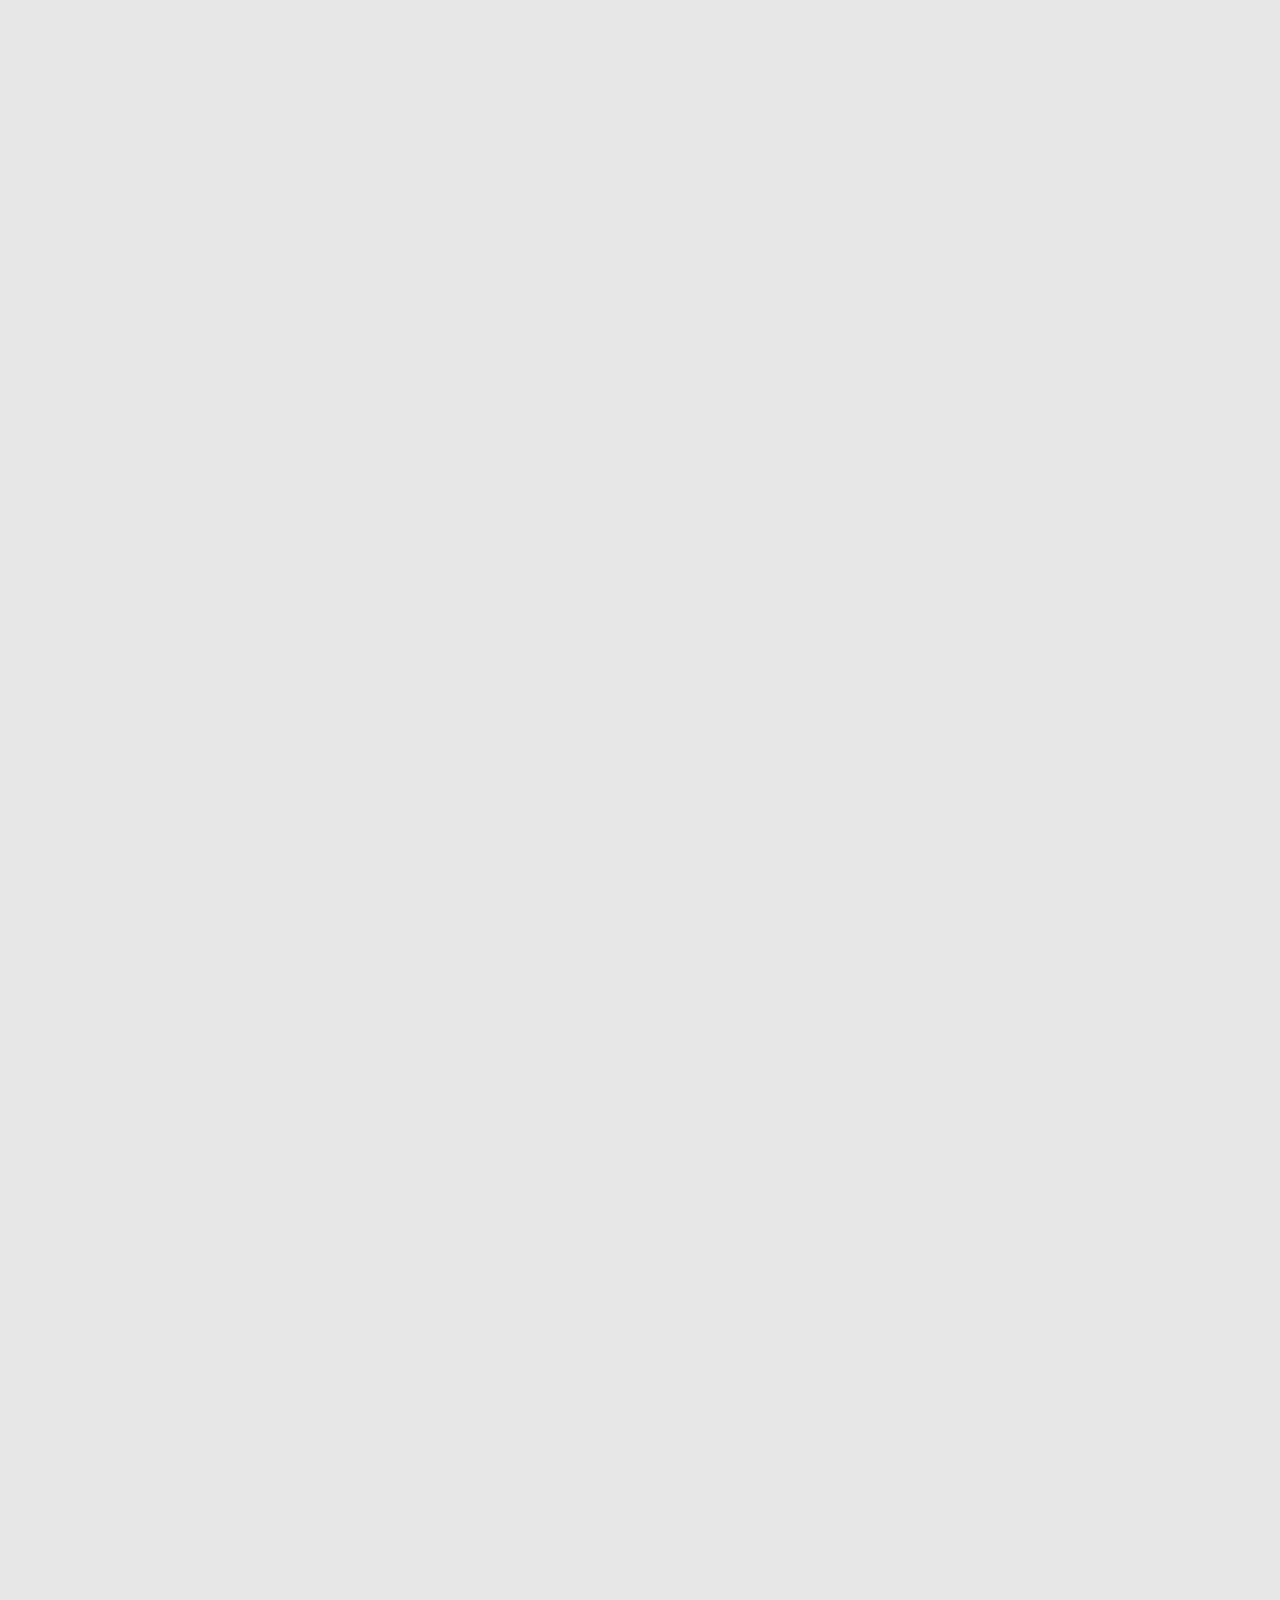
==== commit 99fc5b77: "update" ====
--- a/index.html
+++ b/index.html
@@ -221,6 +221,10 @@
           </div>
         </div>
       </section>
+
+
+
+      
       <!-- ====================================== -->
       <h1 class="facilities-section__title">Primary Services</h1>
       <section class="main-service page-section">
@@ -510,12 +514,12 @@
                 </p>
                 <button>Explore more</button>
               </div>
-            </div>
-            <div class="controls">
-              <button id="prev">←</button>
-              <button id="next">→</button>
-            </div>
-          </div>
+            </div>
+            <div class="controls">
+              <button id="prev" aria-label="Previous service">&#10094;</button>
+              <button id="next" aria-label="Next service">&#10095;</button>
+            </div>
+          </div>
         </div>
       </section>
       <!-- ====================================== -->
--- a/style.css
+++ b/style.css
@@ -2310,22 +2310,25 @@
     font-size: 14px;
   }
 
-  /* 🔥 REMOVE 3D STACK */
+  /* KEEP STACK IN MOBILE */
   .card-section .stack {
     width: 100%;
     max-width: 320px;
-    height: auto;
+    height: 460px;
     margin: auto;
-    perspective: none;
+    perspective: 1200px;
+    position: relative;
+    overflow: visible;
   }
 
   .card-section .card {
-    position: relative;
-    width: 100%;
-    height: auto;
-    margin-bottom: 20px;
-    transform: none !important;
-    opacity: 1 !important;
+    position: absolute;
+    width: 260px;
+    height: 380px;
+    left: 0;
+    right: 0;
+    margin: auto;
+    padding: 30px;
   }
 
   .card-section .icon {
@@ -4258,3 +4261,1311 @@
 }
 @media screen and (min-width: 1200px) {
 }
+
+/* main-service layout: 3-2-1 hex stack + two content panels only */
+.main-service.page-section {
+  padding: 0 24px;
+}
+
+.service-hex-container {
+  width: min(100%, 940px);
+  height: auto;
+  margin: 0 auto;
+  display: grid;
+  grid-template-columns: repeat(6, minmax(0, 1fr));
+  gap: 12px 18px;
+  justify-items: center;
+  align-items: center;
+  position: relative;
+}
+
+.hex-service-block {
+  position: relative;
+  left: auto;
+  top: auto;
+}
+
+.hex-service-block,
+.inner-service-hex {
+  width: 156px;
+  height: 142px;
+}
+
+.hex-service-block1 {
+  grid-column: 1 / span 2;
+  grid-row: 1;
+}
+
+.hex-service-block2 {
+  grid-column: 3 / span 2;
+  grid-row: 1;
+}
+
+.hex-service-block3 {
+  grid-column: 5 / span 2;
+  grid-row: 1;
+}
+
+.hex-service-block4 {
+  grid-column: 2 / span 2;
+  grid-row: 2;
+}
+
+.hex-service-block5 {
+  grid-column: 4 / span 2;
+  grid-row: 2;
+}
+
+.hex-service-block6 {
+  grid-column: 3 / span 2;
+  grid-row: 3;
+}
+
+.hex-service-block7,
+.hex-service-block8,
+.hex-service-block9,
+.hex-service-block10,
+.hex-service-block11 {
+  display: none;
+}
+
+.main-service-content {
+  width: min(100%, 1100px);
+  margin: 24px auto 56px;
+  grid-template-columns: repeat(2, minmax(0, 1fr));
+  gap: 24px;
+}
+
+.main-service-middle {
+  display: none;
+}
+
+.service-left-content,
+.service-right-content {
+  margin-top: 0;
+}
+
+.inner-left-service,
+.inner-right-service {
+  width: 100%;
+  min-height: 220px;
+  height: auto;
+}
+
+.inner-left-service p {
+  line-height: 1.5;
+}
+
+.inner-right-service ul {
+  padding: 20px 20px 20px 42px;
+  gap: 8px;
+}
+
+.bg-inner-section-left,
+.bg-inner-section-left2,
+.bg-inner-section-right,
+.bg-inner-section-right2 {
+  width: 92px;
+}
+
+.bg-inner-section-left {
+  right: 18px;
+  top: -20px;
+}
+
+.bg-inner-section-left2 {
+  left: 18px;
+  bottom: -20px;
+}
+
+.bg-inner-section-right {
+  left: 18px;
+  top: -20px;
+}
+
+.bg-inner-section-right2 {
+  right: 18px;
+  bottom: -20px;
+}
+
+@media screen and (min-width: 768px) and (max-width: 991px) {
+  .main-service.page-section {
+    padding: 0 20px;
+  }
+
+  .service-hex-container {
+    width: min(100%, 760px);
+    gap: 10px 14px;
+  }
+
+  .hex-service-block,
+  .inner-service-hex {
+    width: 128px;
+    height: 114px;
+  }
+
+  .main-service-content {
+    width: min(100%, 760px);
+    gap: 18px;
+  }
+
+  .inner-left-service,
+  .inner-right-service {
+    min-height: 205px;
+  }
+
+  .inner-left-service p,
+  .inner-right-service ul li {
+    font-size: 16px;
+  }
+}
+
+@media screen and (max-width: 767px) {
+  .main-service.page-section {
+    padding: 0 16px;
+  }
+
+  .service-hex-container {
+    width: min(100%, 360px);
+    gap: 8px 10px;
+  }
+
+  .hex-service-block,
+  .inner-service-hex {
+    width: 94px;
+    height: 84px;
+  }
+
+  .main-service-content {
+    width: 100%;
+    margin: 18px auto 36px;
+    grid-template-columns: 1fr;
+    gap: 16px;
+  }
+
+  .inner-left-service,
+  .inner-right-service {
+    min-height: 180px;
+    border-radius: 20px;
+  }
+
+  .inner-left-service p {
+    padding: 16px;
+    font-size: 15px;
+  }
+
+  .inner-right-service ul {
+    padding: 16px 16px 16px 32px;
+    gap: 6px;
+  }
+
+  .inner-right-service ul li {
+    font-size: 15px;
+    line-height: 1.45;
+  }
+
+  .bg-inner-section-left,
+  .bg-inner-section-left2,
+  .bg-inner-section-right,
+  .bg-inner-section-right2 {
+    width: 82px;
+  }
+
+  .bg-inner-section-left {
+    right: 16px;
+    top: -18px;
+  }
+
+  .bg-inner-section-left2 {
+    left: 16px;
+    bottom: -18px;
+  }
+
+  .bg-inner-section-right {
+    left: 16px;
+    top: -18px;
+  }
+
+  .bg-inner-section-right2 {
+    right: 16px;
+    bottom: -18px;
+  }
+}
+
+/* facilities section refined interaction layout */
+.facilities-section {
+  padding: 50px 20px;
+  margin: 40px auto;
+}
+
+.facilities-section__layout {
+  display: block;
+}
+
+.facilities-list {
+  width: min(100%, 940px);
+  margin: 0 auto;
+  display: flex;
+  flex-direction: column;
+  gap: 10px;
+}
+
+.facilities-detail {
+  display: none;
+}
+
+.facilities-item {
+  display: flex;
+  align-items: stretch;
+  gap: 8px;
+  flex-wrap: wrap;
+}
+
+.facilities-pill {
+  width: auto;
+  flex: 1 1 auto;
+  display: flex;
+  align-items: center;
+  gap: 12px;
+  padding: 14px 18px;
+  min-height: 62px;
+  line-height: 1.35;
+}
+
+.facilities-pill span {
+  width: 36px;
+  height: 36px;
+  margin-right: 0;
+  padding: 0;
+  display: inline-flex;
+  align-items: center;
+  justify-content: center;
+  font-size: 20px;
+}
+
+.facilities-item.is-active .facilities-pill {
+  flex: 1 1 auto;
+  transform: none;
+}
+
+.facilities-knowmore {
+  margin-right: 0;
+  width: 0;
+  min-width: 0;
+  height: 62px;
+  display: flex;
+  align-items: center;
+  justify-content: center;
+  border-radius: 16px;
+  background: #ffffff;
+  color: #2b2b2b;
+  border: 0;
+  font-size: 15px;
+  font-weight: 700;
+  letter-spacing: 0.1px;
+  white-space: nowrap;
+  overflow: hidden;
+  padding: 0;
+  pointer-events: none;
+  opacity: 0;
+  transform: translateX(-8px);
+  transition: opacity 0.26s ease, transform 0.26s ease, color 0.26s ease,
+    background 0.26s ease, width 0.26s ease, padding 0.26s ease,
+    border-color 0.26s ease;
+}
+
+.facilities-item.is-active .facilities-knowmore {
+  width: 136px;
+  min-width: 136px;
+  padding: 0 16px;
+  border: 2px solid #ececec;
+  opacity: 1;
+  transform: translateX(0);
+  pointer-events: auto;
+}
+
+.facilities-item.is-open .facilities-knowmore {
+  background: #1f1f1f;
+  color: #fff;
+  border-color: #1f1f1f;
+}
+
+.facilities-inline-detail {
+  width: 100%;
+  margin: 4px 0 0;
+  border-radius: 18px;
+  background: var(--facility-open-bg, #4e6fb0);
+  color: #fff;
+  display: none;
+  overflow: hidden;
+  padding: 15px 20px 17px;
+  box-shadow: inset 0 2px 6px rgba(255, 255, 255, 0.25),
+    inset 0 -4px 8px rgba(0, 0, 0, 0.2), 0 10px 20px rgba(0, 0, 0, 0.18);
+}
+
+.facilities-item.is-open .facilities-inline-detail {
+  display: block;
+  animation: facilitiesInlineReveal 0.28s ease both;
+}
+
+@keyframes facilitiesInlineReveal {
+  from {
+    opacity: 0;
+    transform: translateY(-8px);
+  }
+  to {
+    opacity: 1;
+    transform: translateY(0);
+  }
+}
+
+.facilities-inline-detail h4 {
+  margin: 0 0 7px;
+  font-size: 19px;
+  font-weight: 700;
+}
+
+.facilities-inline-detail p {
+  margin: 0 0 9px;
+  font-size: 15px;
+  line-height: 1.55;
+}
+
+.facilities-inline-detail ul {
+  margin: 0;
+  padding-left: 18px;
+}
+
+.facilities-inline-detail li {
+  margin-bottom: 7px;
+  line-height: 1.45;
+}
+
+@media (max-width: 768px) {
+  .facilities-section {
+    padding: 26px 14px;
+    margin: 24px auto;
+  }
+
+  .facilities-list {
+    width: 100%;
+    gap: 10px;
+  }
+
+  .facilities-item {
+    flex-direction: column;
+    align-items: stretch;
+    gap: 8px;
+  }
+
+  .facilities-pill {
+    min-height: 56px;
+    padding: 12px 14px;
+    font-size: 15px;
+  }
+
+  .facilities-knowmore {
+    width: 100%;
+    min-width: 0;
+    height: auto;
+    justify-content: center;
+    padding: 0;
+  }
+
+  .facilities-item.is-active .facilities-knowmore {
+    padding: 12px 14px;
+  }
+
+  .facilities-inline-detail {
+    border-radius: 12px;
+    padding: 12px 14px 14px;
+  }
+}
+
+/* desktop restore for main-service + facilities */
+@media screen and (min-width: 992px) {
+  .main-service.page-section {
+    padding: 0;
+  }
+
+  .service-hex-container {
+    width: 75%;
+    height: 88vh;
+    margin: 0 auto;
+    display: flex;
+    align-items: center;
+    justify-content: center;
+    position: relative;
+  }
+
+  .hex-service-block {
+    position: absolute;
+    width: 210px;
+    height: 190px;
+  }
+
+  .inner-service-hex {
+    width: 210px;
+    height: 190px;
+  }
+
+  .hex-service-block1 {
+    left: 0%;
+    top: 0;
+  }
+
+  .hex-service-block2 {
+    left: 15%;
+    top: 15%;
+  }
+
+  .hex-service-block3 {
+    left: 30%;
+    top: 0;
+  }
+
+  .hex-service-block4 {
+    left: 45%;
+    top: 15%;
+  }
+
+  .hex-service-block5 {
+    left: 60%;
+    top: 0;
+  }
+
+  .hex-service-block6 {
+    left: 75%;
+    top: 15%;
+  }
+
+  .hex-service-block7 {
+    display: block;
+    width: 110px;
+    height: 90px;
+    background: #42308869;
+    left: 5%;
+    top: 30%;
+    filter: blur(13.3px);
+  }
+
+  .hex-service-block8 {
+    display: block;
+    width: 60px;
+    height: 50px;
+    background: #e9592567;
+    left: 37%;
+    top: 30%;
+    filter: blur(13.3px);
+  }
+
+  .hex-service-block9 {
+    display: block;
+    width: 110px;
+    height: 90px;
+    background: #f8ac7a7a;
+    left: 50%;
+    top: 0%;
+    filter: blur(13.3px);
+  }
+
+  .hex-service-block10 {
+    display: block;
+    width: 110px;
+    height: 90px;
+    background: #bd80b867;
+    left: 65%;
+    top: 30%;
+    filter: blur(13.3px);
+  }
+
+  .hex-service-block11 {
+    display: block;
+    width: 110px;
+    height: 90px;
+    background: #6697b769;
+    left: 80%;
+    top: 0%;
+    filter: blur(13.3px);
+  }
+
+  .main-service-content {
+    width: 100%;
+    display: grid;
+    grid-template-columns: 1fr 0.5fr 1fr;
+    margin-top: -360px;
+    margin-bottom: 60px;
+    gap: 0;
+  }
+
+  .main-service-middle {
+    display: flex;
+    align-items: center;
+    justify-content: center;
+    flex-direction: column;
+  }
+
+  .service-middle-img {
+    margin-top: 70px;
+    width: 210px;
+    height: 190px;
+  }
+
+  .inner-middle-img {
+    width: 270px;
+    height: 250px;
+  }
+
+  .service-left-content,
+  .service-right-content {
+    margin-top: 45px;
+  }
+
+  .inner-left-service,
+  .inner-right-service {
+    width: 80%;
+    height: 200px;
+    min-height: 0;
+    border-radius: 25px;
+  }
+
+  .middle-service-btn {
+    margin-top: 15px;
+    padding: 15px 25px;
+    font-size: 16px;
+  }
+
+  .bg-inner-section-left,
+  .bg-inner-section-left2,
+  .bg-inner-section-right,
+  .bg-inner-section-right2 {
+    width: 100px;
+  }
+
+  .bg-inner-section-left {
+    right: 30px;
+    top: -30px;
+  }
+
+  .bg-inner-section-left2 {
+    left: 30px;
+    bottom: -30px;
+  }
+
+  .bg-inner-section-right {
+    left: 30px;
+    top: -30px;
+  }
+
+  .bg-inner-section-right2 {
+    right: 30px;
+    bottom: -30px;
+  }
+
+  .facilities-section {
+    padding: 100px 60px;
+    margin: 100px 20px;
+  }
+
+  .facilities-section__layout {
+    display: flex;
+    gap: 60px;
+  }
+
+  .facilities-list {
+    width: 50%;
+    display: flex;
+    flex-direction: column;
+    gap: 22px;
+    margin: 0;
+  }
+
+  .facilities-detail {
+    display: block;
+    width: 35%;
+  }
+
+  .facilities-item {
+    display: flex;
+    align-items: center;
+    gap: 2px;
+    flex-wrap: nowrap;
+  }
+
+  .facilities-pill {
+    width: auto;
+    flex: 1;
+    min-height: 0;
+    padding: 20px 20px;
+    display: block;
+    line-height: normal;
+  }
+
+  .facilities-pill span {
+    width: 40px;
+    height: 40px;
+    margin-right: 30px;
+    padding: 10px 14px;
+    display: inline-block;
+    font-size: 25px;
+  }
+
+  .facilities-item.is-active .facilities-pill {
+    flex: 0 0 70%;
+    transform: scale(0.98);
+  }
+
+  .facilities-knowmore {
+    flex: 0 0 0%;
+    width: auto;
+    min-width: 0;
+    height: auto;
+    padding: 0;
+    margin-right: 40px;
+    border: 0;
+    border-radius: 20px;
+    background: #cac8c8;
+    color: #555;
+    opacity: 0;
+    transform: translateX(-12px) scaleX(0);
+    transform-origin: left;
+    white-space: normal;
+    overflow: visible;
+    pointer-events: none;
+  }
+
+  .facilities-item.is-active .facilities-knowmore {
+    flex: 0 0 30%;
+    width: auto;
+    min-width: 0;
+    padding: 26px 26px;
+    opacity: 1;
+    transform: translateX(0) scaleX(1);
+    pointer-events: auto;
+  }
+
+  .facilities-item.is-open .facilities-knowmore {
+    background: #cac8c8;
+    color: #555;
+    border: 0;
+  }
+
+  .facilities-inline-detail {
+    display: none !important;
+  }
+}
+
+/* other services: compact layout only for tablet/mobile */
+@media screen and (max-width: 991px) {
+  .card-section {
+    height: auto;
+    padding: 24px 16px 56px;
+    margin: 28px auto;
+  }
+
+  .card-section .shape-section {
+    min-height: 0;
+    padding: 0;
+    display: flex;
+    flex-direction: column;
+    align-items: center;
+    gap: 22px;
+  }
+
+  .card-section .right,
+  .card-section .left {
+    width: 100%;
+    padding: 0;
+  }
+
+  .card-section .right {
+    order: 1;
+    display: flex;
+    flex-direction: column;
+    align-items: center;
+  }
+
+  .card-section .left {
+    order: 2;
+    display: flex;
+    justify-content: center;
+  }
+
+  .card-section .stack {
+    width: min(100%, 360px);
+    margin: 0 auto;
+    padding-right: 0;
+  }
+
+  .card-section .card {
+    display: flex;
+    flex-direction: column;
+    align-items: center;
+    justify-content: flex-start;
+    overflow: hidden;
+    padding: 24px 16px 18px;
+    border-radius: 28px;
+  }
+
+  .card-section .card h2 {
+    margin: 0 0 10px;
+    font-size: 21px;
+    line-height: 1.25;
+    text-align: center;
+  }
+
+  .card-section .icon {
+    width: 118px;
+    height: 72px;
+    font-size: 34px;
+    margin: 4px auto 12px;
+    border-radius: 14px;
+    flex-shrink: 0;
+  }
+
+  .card-section .card p {
+    margin: 0;
+    font-size: 14px;
+    line-height: 1.45;
+    text-align: center;
+  }
+
+  .card-section .card button {
+    margin-top: auto;
+    width: 100%;
+    max-width: 190px;
+    padding: 10px 14px;
+    border-radius: 22px;
+    font-size: 13px;
+    line-height: 1.2;
+    text-align: center;
+  }
+
+  .card-section .controls {
+    margin: 14px 0 0;
+    margin-left: 0;
+    gap: 12px;
+  }
+
+  .card-section .controls button {
+    width: 38px;
+    height: 38px;
+    font-size: 15px;
+  }
+
+  .card-section .shape-box {
+    width: min(100%, 560px);
+    max-width: 560px;
+    margin-bottom: 0;
+  }
+
+  .card-section .shape-mask {
+    width: 100%;
+    max-width: none;
+  }
+
+  .card-section .shape-content {
+    padding: 18px 24px;
+    justify-content: center;
+  }
+
+  .card-section .shape-content h2 {
+    font-size: 24px;
+    margin-bottom: 12px;
+  }
+
+  .card-section .shape-content p {
+    font-size: 14px;
+    line-height: 1.55;
+  }
+
+  .card-section .section-title {
+    position: static;
+    text-align: center;
+    font-size: 30px;
+    padding: 0 0 12px;
+  }
+}
+
+@media screen and (min-width: 768px) and (max-width: 991px) {
+  .card-section .stack {
+    height: 470px;
+  }
+
+  .card-section .card {
+    width: 280px;
+    height: 390px;
+  }
+}
+
+@media screen and (max-width: 767px) {
+  .card-section .right {
+    align-items: stretch;
+  }
+
+  .card-section .stack {
+    width: min(100%, 340px);
+    height: 460px;
+  }
+
+  .card-section .card {
+    position: absolute;
+    width: 260px;
+    height: 380px;
+    left: 0;
+    right: 0;
+    margin: auto;
+    padding: 20px 14px 14px;
+  }
+  .card-title h2{
+    font-size:30px;
+    
+  }
+
+  .card-section .card h2 {
+    font-size: 18px;
+    margin-bottom: 5px;
+  }
+
+  .card-section .icon {
+    width: 96px;
+    height: 60px;
+    font-size: 28px;
+    margin: 2px auto 10px;
+    border-radius: 12px;
+  }
+
+  .card-section .card p {
+    font-size: 13px;
+    line-height: 1.38;
+  }
+
+  .card-section .card button {
+    max-width: 172px;
+    padding: 9px 12px;
+    font-size: 12px;
+  }
+
+  .card-section .shape-box {
+    width: 100%;
+  }
+
+  .card-section .shape-content {
+    padding: 18px;
+  }
+
+  .card-section .section-title {
+    font-size: 24px;
+  }
+
+  .card-section .controls button {
+    width: 34px;
+    height: 34px;
+    font-size: 13px;
+  }
+}
+
+/* why-choose + faq responsive only (tablet/mobile) */
+@media screen and (max-width: 991px) {
+  .why-choose {
+    margin: 34px 0 56px;
+    padding: 0 14px;
+  }
+
+  .why-choose-heading {
+    margin-top: 0;
+    margin-bottom: 14px;
+    font-size: clamp(28px, 4.8vw, 40px);
+    line-height: 1.15;
+  }
+
+  .why-choose-container {
+    width: min(100%, 760px);
+    margin: 20px auto 0;
+  }
+
+  .why-choose-main-box {
+    min-height: 0;
+    padding: 28px 18px 34px;
+    border-radius: 16px;
+  }
+
+  .why-choose-main-box p {
+    width: 100%;
+    font-size: 16px;
+    line-height: 1.55;
+  }
+
+  .why-choose-boxes {
+    margin-top: 18px;
+    gap: 12px;
+    display: grid;
+    grid-template-columns: repeat(2, minmax(0, 1fr));
+    align-items: stretch;
+  }
+
+  .why-choose-box {
+    width: 100%;
+    max-width: none;
+    height: auto;
+    min-height: 145px;
+    padding: 18px 14px;
+    gap: 10px;
+    font-size: 15px;
+    text-align: center;
+  }
+
+  .why-choose-box svg {
+    width: 52px;
+    height: 52px;
+  }
+
+  .why-choose-box.active {
+    margin-top: 0;
+  }
+
+  .faq-section {
+    padding: 24px 14px;
+    margin-bottom: 48px;
+  }
+
+  .faq-section .section-title {
+    font-size: clamp(26px, 4.6vw, 38px);
+    line-height: 1.15;
+    margin-bottom: 18px;
+  }
+
+  .faq-wrapper {
+    display: flex;
+    flex-direction: column;
+    align-items: center;
+    gap: 20px;
+    margin-top: 0;
+  }
+
+  .faq-left,
+  .faq-right {
+    width: 100%;
+    padding: 0;
+  }
+
+  .faq-left {
+    display: flex;
+    justify-content: center;
+    align-items: center;
+    position: relative;
+  }
+
+  .faq-left > div:first-child,
+  .faq-left .img-back {
+    display: none !important;
+  }
+
+  .faq-left .img-front {
+    display: block !important;
+    width: min(100%, 430px);
+    height: clamp(280px, 72vw, 430px);
+    aspect-ratio: 4 / 5;
+    position: relative;
+    top: 0;
+    left: 0;
+    margin: 0 auto;
+    border-radius: 20px;
+    overflow: hidden;
+    box-shadow: 0 14px 30px rgba(0, 0, 0, 0.16);
+  }
+
+  .faq-left .img-front img {
+    width: 100%;
+    height: 100%;
+    object-fit: cover;
+  }
+
+  .faq-right {
+    max-width: 760px;
+    margin: 0 auto;
+  }
+
+  .faq-item {
+    padding: 14px 0 18px;
+  }
+
+  .faq-question {
+    font-size: 17px;
+    line-height: 1.4;
+    padding-right: 0;
+    gap: 10px;
+  }
+
+  .faq-question span {
+    font-size: 20px;
+    flex-shrink: 0;
+  }
+
+  .faq-answer p {
+    margin-top: 12px;
+    font-size: 15px;
+    line-height: 1.6;
+    padding-right: 0;
+  }
+}
+
+@media screen and (max-width: 767px) {
+  .why-choose-container {
+    width: 100%;
+    margin-top: 16px;
+  }
+
+  .why-choose-main-box {
+    padding: 22px 14px 24px;
+  }
+
+  .why-choose-main-box p {
+    font-size: 15px;
+    line-height: 1.5;
+  }
+
+  .why-choose-boxes {
+    grid-template-columns: 1fr;
+    gap: 10px;
+    margin-top: 14px;
+  }
+
+  .why-choose-box {
+    max-width: 100%;
+    min-height: 124px;
+    padding: 16px 12px;
+    font-size: 14px;
+  }
+
+  .why-choose-box svg {
+    width: 46px;
+    height: 46px;
+  }
+
+  .faq-left .img-front {
+    width: min(100%, 360px);
+    height: clamp(250px, 75vw, 360px);
+    border-radius: 16px;
+  }
+}
+
+@media screen and (max-width: 991px) {
+  .contact-content {
+    width: 100%;
+    gap: 28px;
+    margin-bottom: 36px;
+  }
+
+  .contact-map {
+    grid-template-columns: minmax(0, 1fr) minmax(260px, 0.8fr);
+    gap: 18px;
+    align-items: stretch;
+  }
+
+  .contact-map iframe {
+    height: 300px;
+    border-radius: 22px;
+  }
+
+  .qr-section {
+    width: 100%;
+    padding: 18px 14px;
+    border-radius: 18px;
+    background: #f4f4f4;
+    box-shadow: 0 10px 24px rgba(0, 0, 0, 0.08);
+    position: relative;
+  }
+
+  .qr-section img {
+    width: min(100%, 210px);
+    height: auto;
+    max-height: 190px;
+  }
+
+  .qr-section h3 {
+    margin: 0;
+    text-align: center;
+    line-height: 1.35;
+    font-size: 18px;
+  }
+
+  .qr-section .share-btn {
+    width: auto;
+    min-width: 180px;
+    padding: 12px 22px;
+  }
+
+  .qr-section .share-popup {
+    position: static;
+    width: min(100%, 220px);
+    margin: 10px auto 0;
+    align-items: center;
+  }
+
+  .qr-section .share-popup a {
+    width: 100%;
+    text-align: center;
+  }
+
+  .footer {
+    height: auto;
+    min-height: 0;
+    padding: 34px 24px 16px;
+    border-radius: 24px 24px 0 0;
+  }
+
+  .footer-top {
+    grid-template-columns: repeat(2, minmax(0, 1fr));
+    gap: 26px 20px;
+  }
+
+  .footer h3 {
+    font-size: clamp(20px, 2.6vw, 26px);
+    margin-bottom: 14px;
+  }
+
+  .footer p,
+  .footer li {
+    font-size: 15px;
+    line-height: 1.5;
+  }
+
+  .footer ul {
+    margin-left: 0;
+    padding-left: 0;
+  }
+
+  .footer .logo img {
+    width: min(100%, 230px);
+  }
+
+  .footer .logo {
+    justify-content: center;
+    width: 100%;
+  }
+
+  .footer-top > div:first-child {
+    display: flex;
+    flex-direction: column;
+    align-items: center;
+  }
+
+  .footer .social {
+    margin: 16px 0 0;
+    justify-content: center;
+  }
+
+  .footer .social a {
+    width: 38px;
+    height: 38px;
+    font-size: 22px;
+  }
+
+  .footer .contact-item {
+    gap: 12px;
+    margin-bottom: 8px;
+  }
+
+  .footer .contact-item i {
+    font-size: 20px;
+    margin-top: 2px;
+  }
+
+  .footer-divider {
+    margin: 18px 0 10px;
+  }
+
+  .footer-bottom {
+    flex-direction: column;
+    align-items: center;
+    text-align: center;
+    gap: 10px;
+  }
+
+  .footer-links {
+    gap: 16px;
+    justify-content: center;
+  }
+}
+
+@media screen and (max-width: 767px) {
+  .contact-content {
+    width: 100%;
+  }
+
+  .contact-map {
+    grid-template-columns: 1fr;
+    gap: 14px;
+  }
+
+  .contact-map iframe {
+    height: 250px;
+    border-radius: 20px;
+  }
+
+  .qr-section {
+    width: min(100%, 360px);
+    margin: 0 auto;
+    padding: 14px 12px;
+    gap: 12px;
+  }
+
+  .qr-section h3 {
+    font-size: 16px;
+  }
+
+  .qr-section .share-btn {
+    width: 100%;
+    max-width: 230px;
+    padding: 11px 14px;
+    font-size: 15px;
+  }
+
+  .qr-section .share-popup {
+    width: 100%;
+    max-width: 230px;
+  }
+
+  .footer {
+    padding: 28px 16px 14px;
+    text-align: center;
+  }
+
+  .footer-top {
+    grid-template-columns: 1fr;
+    gap: 22px;
+  }
+
+  .footer .logo {
+    justify-content: center;
+  }
+
+  .footer .logo img {
+    width: min(100%, 210px);
+  }
+
+  .footer .social {
+    justify-content: center;
+    margin-top: 12px;
+  }
+
+  .footer .contact-item {
+    justify-content: center;
+    text-align: left;
+  }
+
+  .footer-bottom {
+    align-items: center;
+    text-align: center;
+  }
+
+  .footer-links {
+    justify-content: center;
+    flex-wrap: wrap;
+  }
+
+  .footer-links a {
+    font-size: 13px;
+  }
+}
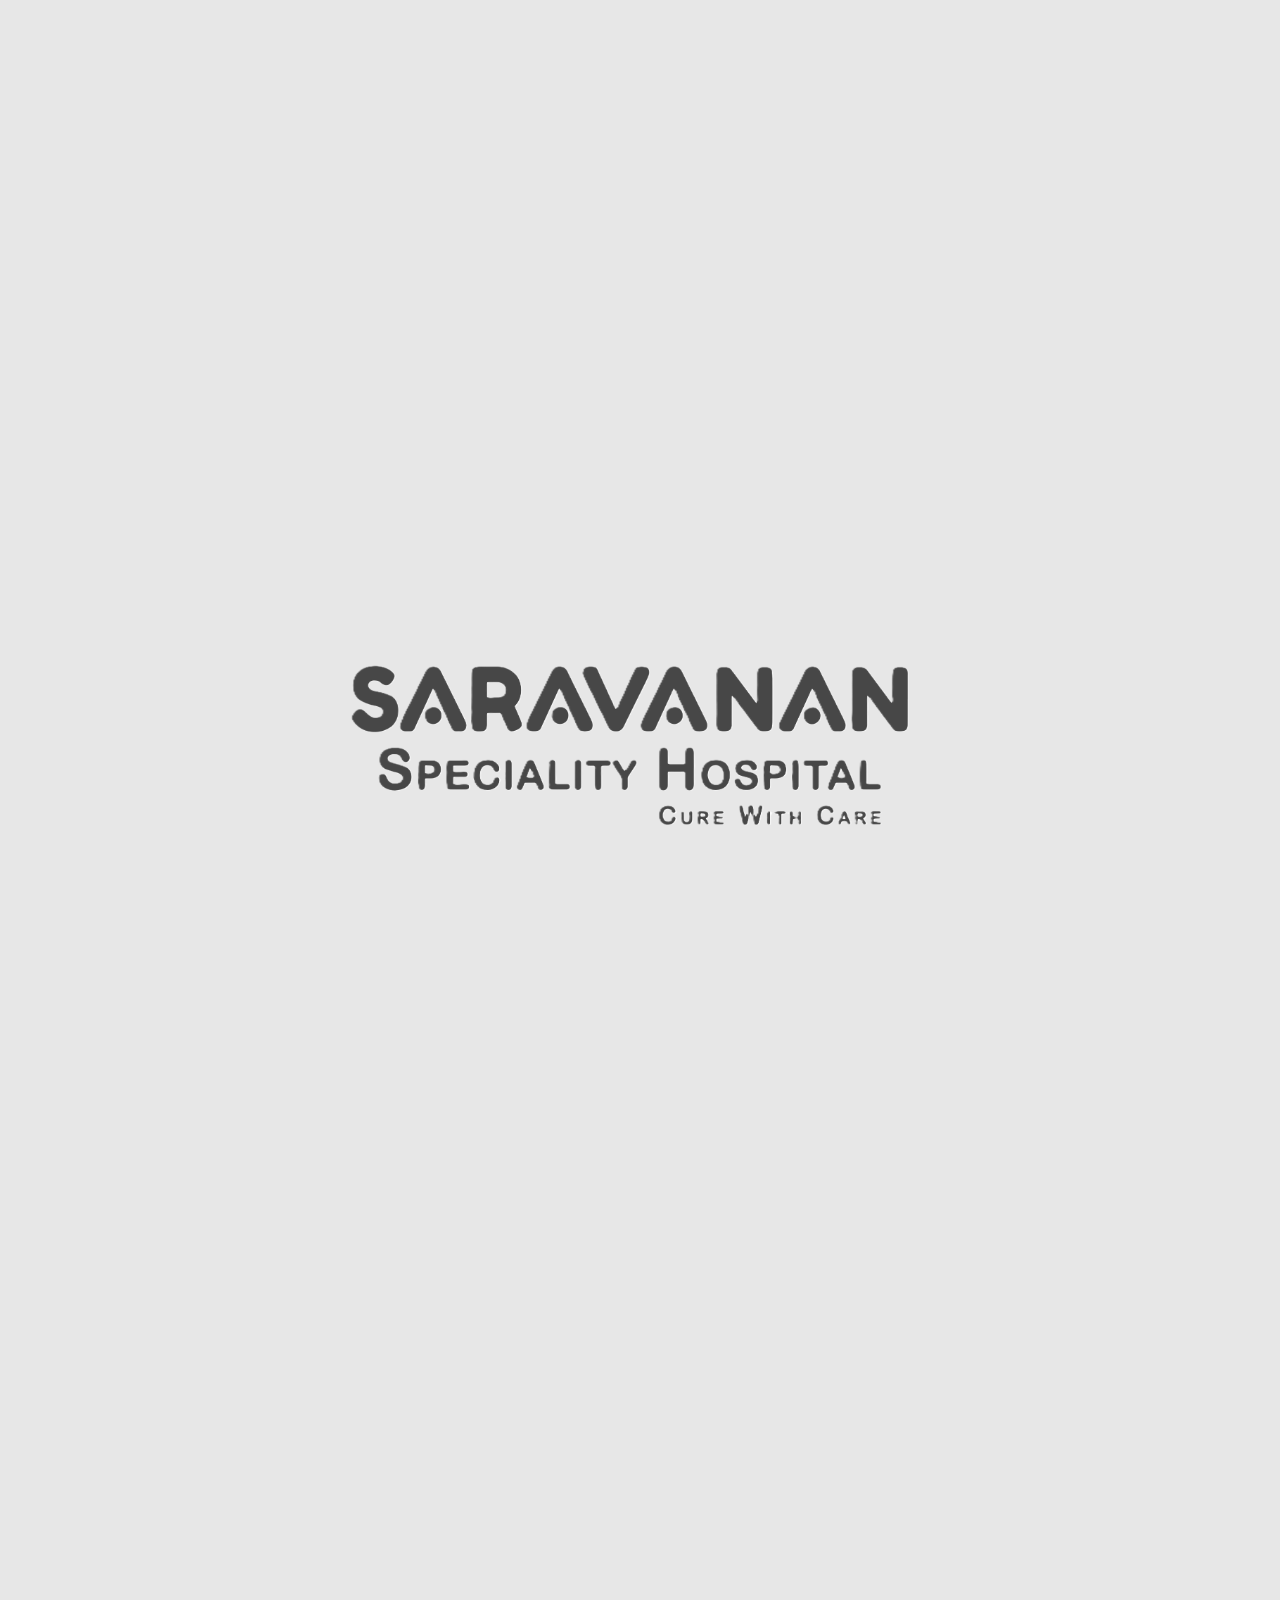
==== commit 5d9c4a8f: "update" ====
--- a/index.html
+++ b/index.html
@@ -38,10 +38,9 @@
         <div class="plus-main">
           <img src="./img/1 (1).png" />
         </div>
-        <h2>
-          Saravanan Specialty <br />
-          Hospital
-        </h2>
+        <div class="entry-text">
+          <img src="./img/Logo-text.png" alt="" />
+        </div>
       </div>
     </div>
 
@@ -222,9 +221,6 @@
         </div>
       </section>
 
-
-
-      
       <!-- ====================================== -->
       <h1 class="facilities-section__title">Primary Services</h1>
       <section class="main-service page-section">
@@ -514,12 +510,12 @@
                 </p>
                 <button>Explore more</button>
               </div>
-            </div>
-            <div class="controls">
-              <button id="prev" aria-label="Previous service">&#10094;</button>
-              <button id="next" aria-label="Next service">&#10095;</button>
-            </div>
-          </div>
+            </div>
+            <div class="controls">
+              <button id="prev" aria-label="Previous service">&#10094;</button>
+              <button id="next" aria-label="Next service">&#10095;</button>
+            </div>
+          </div>
         </div>
       </section>
       <!-- ====================================== -->
--- a/style.css
+++ b/style.css
@@ -54,6 +54,13 @@
 #logo h2 {
   opacity: 0;
   transform: translateY(200px);
+  text-align: center;
+}
+.entry-text img {
+  width: 560px;
+  object-fit: contain;
+  opacity: 1;
+  transform: translate(-140px, 320px);
   text-align: center;
 }
 /* petals */
@@ -2955,7 +2962,13 @@
   align-items: center;
   color: white;
 }
-
+.inner-circle img {
+  background-color: white;
+  width: 150px;
+  height: 150px;
+  border-radius: 50%;
+  object-fit: cover;
+}
 .inner-circle h1 {
   margin: 0;
   font-size: 50px;
@@ -4387,6 +4400,9 @@
   right: 18px;
   bottom: -20px;
 }
+.card-title {
+  display: none;
+}
 
 @media screen and (min-width: 768px) and (max-width: 991px) {
   .main-service.page-section {
@@ -5117,9 +5133,8 @@
     margin: auto;
     padding: 20px 14px 14px;
   }
-  .card-title h2{
-    font-size:30px;
-    
+  .card-title h2 {
+    font-size: 30px;
   }
 
   .card-section .card h2 {
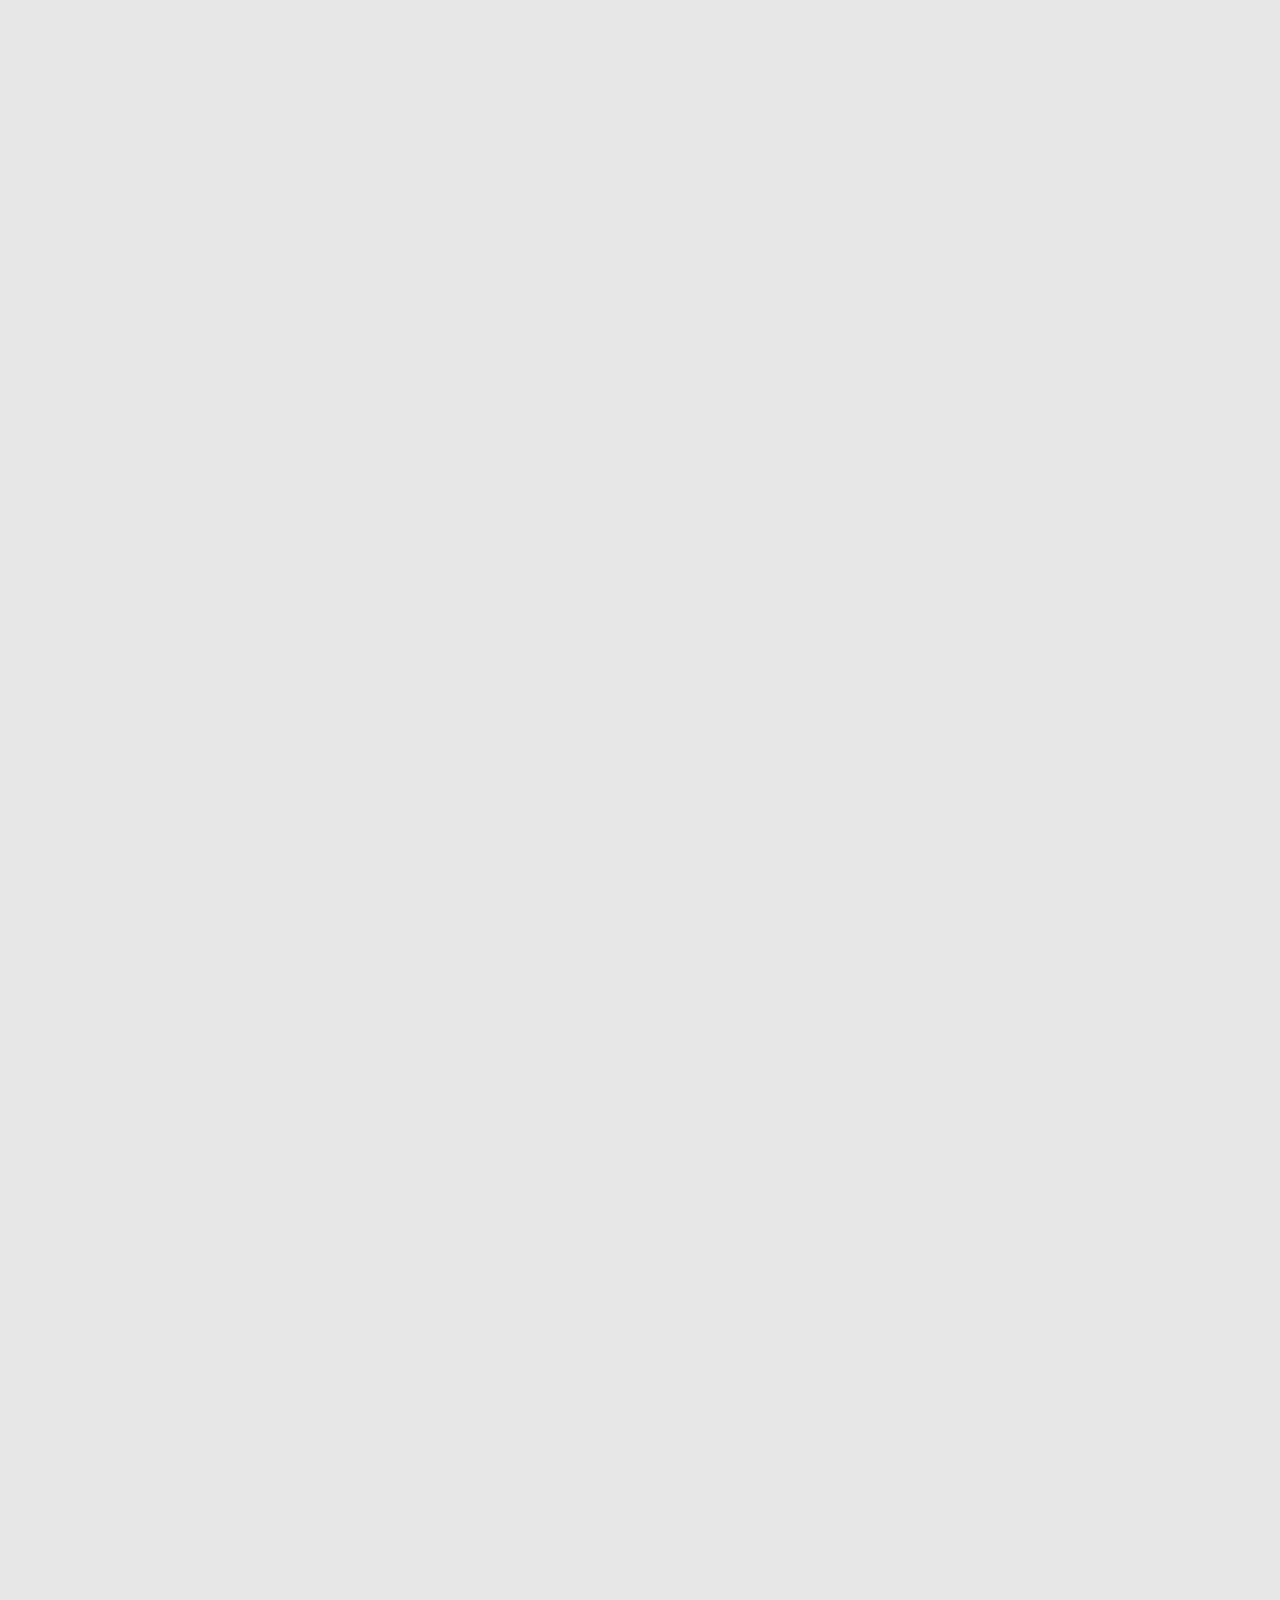
==== commit 978e08da: "update" ====
--- a/index.html
+++ b/index.html
@@ -813,11 +813,6 @@
               <img src="./img/logo.jpg" />
             </div>
 
-            <!-- <p>
-              உங்களின் நலனுக்காக அன்புடன், தரமான, நம்பகமான மற்றும் குறைந்த
-              செலவில் மருத்துவ சேவைகள்.
-            </p> -->
-
             <div class="social">
               <a href="#"><i class="fab fa-facebook-f"></i></a>
               <a href="#"><i class="fab fa-twitter"></i></a>
@@ -862,6 +857,7 @@
             <div class="contact-item">
               <i class="fa-solid fa-phone"></i>
               <p><a href="tel:919787965959">9787965959</a></p>
+              <p><a href="tel:919789085959">9789085959</a></p>
             </div>
 
             <div class="contact-item">
@@ -894,7 +890,7 @@
     </div>
     <!-- WhatsApp Button -->
     <a
-      href="https://wa.me/919787965959 "
+      href="https://wa.me/919789085959 "
       class="float-btn whatsapp"
       target="_blank"
     >
@@ -902,7 +898,7 @@
       <span class="wave"></span>
     </a>
     <!-- Call Button -->
-    <a href="tel:+919787965959 " class="float-btn call">
+    <a href="tel:+919789085959 " class="float-btn call">
       <i class="fas fa-phone"></i>
       <span class="wave"></span>
     </a>
--- a/style.css
+++ b/style.css
@@ -10,7 +10,7 @@
 body {
   font-family: "Poppins", sans-serif;
   background: #e7e7e7;
-  overflow-x: hidden;
+  overflow-x: hidden !important;
   line-height: 1;
   position: relative;
 }
@@ -57,9 +57,9 @@
   text-align: center;
 }
 .entry-text img {
-  width: 560px;
+  width: 530px;
   object-fit: contain;
-  opacity: 1;
+  opacity: 0;
   transform: translate(-140px, 320px);
   text-align: center;
 }
@@ -69,7 +69,7 @@
   position: absolute;
   left: 50%;
   bottom: 0;
-  width: 140px;
+  width: 100px;
   transform-origin: 50% 95%;
   opacity: 0;
   transform: translateX(-50%) scale(0.2) rotate(0deg);
@@ -104,7 +104,7 @@
   position: absolute;
   left: 50%;
   bottom: -90px;
-  width: 160px;
+  width: 100px;
   transform: translateX(-50%) scale(0);
   opacity: 0;
 }
@@ -113,8 +113,8 @@
 
 .plus-main {
   position: absolute;
-  right: -160px;
-  top: -120px;
+  right: -100px;
+  top: -100px;
   opacity: 0;
   transform: scale(0);
 }
@@ -4658,6 +4658,53 @@
 }
 
 @media (max-width: 768px) {
+  .logo {
+    position: relative;
+    width: 100px;
+    height: 260px;
+    transform-style: preserve-3d;
+  }
+  .entry-text img {
+    width: 330px;
+    object-fit: contain;
+    opacity: 0;
+    transform: translate(-40px, 320px);
+    text-align: center;
+  }
+  /* petals */
+
+  .petal-img {
+    position: absolute;
+    left: 50%;
+    bottom: 0;
+    width: 50px;
+    transform-origin: 50% 95%;
+    opacity: 0;
+    transform: translateX(-50%) scale(0.2) rotate(0deg);
+    filter: drop-shadow(0 18px 20px rgba(0, 0, 0, 0.45));
+  }
+  .center-img {
+    position: absolute;
+    left: 50%;
+    bottom: -90px;
+    width: 60px;
+    transform: translateX(-50%) scale(0);
+    opacity: 0;
+  }
+
+  /* plus */
+
+  .plus-main {
+    position: absolute;
+    right: -60px;
+    top: -60px;
+    opacity: 0;
+    transform: scale(0);
+  }
+
+  .plus-main img {
+    width: 100px;
+  }
   .facilities-section {
     padding: 26px 14px;
     margin: 24px auto;
